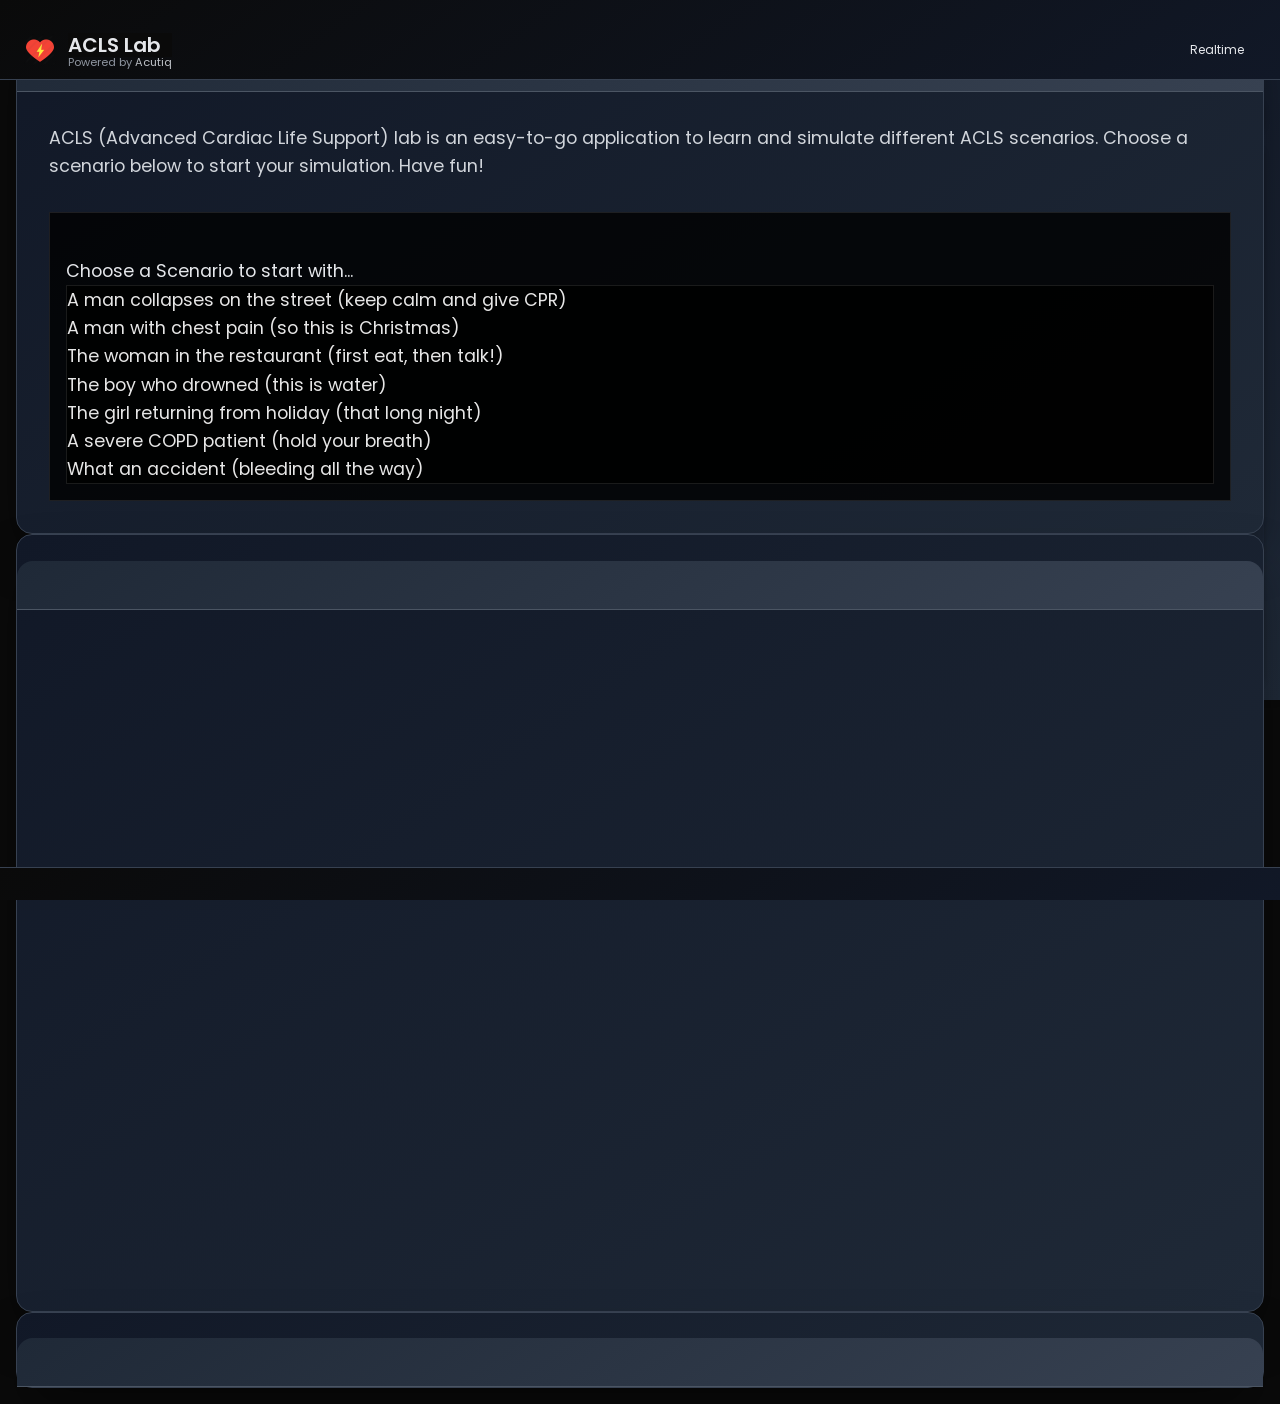
==== index.html @ 011150f6 "Checkpoint before assistant change: Make the sidebar content take up the full height of the screen R" ====
<!doctype html>
<html lang="en">

<head>
	<!-- Required meta tags -->
	<meta charset="utf-8">
	<meta name="viewport" content="width=device-width, initial-scale=1.0, maximum-scale=1.0, user-scalable=no, shrink-to-fit=no">

	<!-- Resource hints for faster loading -->
	<link rel="preconnect" href="https://cdn.jsdelivr.net">
	<link rel="preconnect" href="https://cdnjs.cloudflare.com">
	<link rel="dns-prefetch" href="https://fonts.googleapis.com">
	<link rel="dns-prefetch" href="https://fonts.gstatic.com">

	<!-- SEO Meta Tags -->
	<meta name="description" content="Interactive ACLS (Advanced Cardiac Life Support) simulator for medical training. Practice emergency scenarios, learn CPR techniques, and master life-saving procedures with realistic simulations.">
	<meta name="keywords" content="ACLS, Advanced Cardiac Life Support, medical simulation, CPR training, emergency medicine, medical education, cardiac arrest, resuscitation">
	<meta name="author" content="Acutiq">
	<meta name="robots" content="index, follow">

	<!-- Open Graph Meta Tags -->
	<meta property="og:title" content="ACLS Simulator - Interactive Medical Training Tool">
	<meta property="og:description" content="Master ACLS procedures with our interactive simulator. Practice emergency scenarios and life-saving techniques in a realistic training environment.">
	<meta property="og:type" content="website">
	<meta property="og:image" content="img/defi.png">

	<!-- Twitter Card Meta Tags -->
	<meta name="twitter:card" content="summary">
	<meta name="twitter:title" content="ACLS Simulator - Interactive Medical Training Tool">
	<meta name="twitter:description" content="Master ACLS procedures with our interactive simulator. Practice emergency scenarios and life-saving techniques.">

	<link rel="stylesheet" type="text/css" href="https://cdn.jsdelivr.net/npm/semantic-ui@2.5.0/dist/semantic.min.css">
	<link rel='stylesheet'
		href='https://cdnjs.cloudflare.com/ajax/libs/jqueryui/1.13.2/themes/base/jquery-ui.min.css'>
	<link rel='preconnect' href='https://fonts.googleapis.com'>
	<link rel='preconnect' href='https://fonts.gstatic.com' crossorigin>
	<link rel='stylesheet' href='https://fonts.googleapis.com/css2?family=Poppins:ital,wght@0,100;0,200;0,300;0,400;0,500;0,600;0,700;0,800;0,900;1,100;1,200;1,300;1,400;1,500;1,600;1,700;1,800;1,900&display=swap'>
	<link rel='stylesheet' href='css/main.css'>
	<link rel='stylesheet' href='css/mobile.css'>

	<title>ACLS Simulator - Interactive Medical Training Tool | Advanced Cardiac Life Support</title>
</head>

<body class="ui inverted dark">
	<!-- Sticky Header -->
	<header id="app-header">
		<div class="ui inverted container-fluid">
			<!-- Two Column Header Layout -->
			<div style="display: flex; align-items: center; justify-content: space-between; height: 100%; margin: 0; padding: 0;">
				<!-- Left: Logo and Title -->
				<div style="display: flex; align-items: center; flex-shrink: 0;">
					<img src="img/defi.png" width="32px" style="margin-right: 0.75rem;" />
					<div>
						<h2 class="ui inverted header" style="margin: 0; font-size: 1.25rem; line-height: 1.2;">ACLS Lab</h2>
						<p style="margin: 0; color: #9ca3af; font-size: 0.7rem; opacity: 0.9; line-height: 1;">
							Powered by <a href="https://acutiq.com" target="_blank" style="color: #d1d5db; text-decoration: none; opacity: 1;">Acutiq</a>
						</p>
					</div>
				</div>

				<!-- Right: Toggle Button -->
				<div style="flex-shrink: 0;">
					<div class="ui toggle button active" id="realtime-toggle">
						<i class="clock icon"></i>
						<span class="toggle-text">Realtime</span>
					</div>
				</div>
			</div>
		</div>
	</header>

	<!-- Main Content Area -->
	<main id="main-content">
		<div class="ui inverted container-fluid" style="height: 100%; display: flex; flex-direction: column;">

			<!-- Main Container with Sidebar Layout -->
			<div class="main-container" style="flex: 1;">

				<!-- Content Area -->
				<div class="content-area">
					<!-- Desktop Layout -->
					<div class="desktop-layout">
						<div class="ui inverted stackable grid" style="flex: 1; margin: 0;">
							<!-- Chat Panel takes full width now -->
							<div class="sixteen wide column" style="display: flex; flex-direction: column;">
								<div id="shell-panel" style="flex: 1; overflow-y: auto;">
								</div>
							</div>
						</div>
					</div>

					<!-- Mobile Layout -->
					<div class="mobile-layout" style="display: none;">
						<div style="flex: 1; display: flex; flex-direction: column;">
							<!-- Chat Panel -->
							<div id="shell-panel-mobile" style="flex: 1; overflow-y: auto; min-height: 200px; margin-bottom: 1rem;">
							</div>
						</div>
					</div>
				</div>

				<!-- Sidebar Trigger Button -->
				<button class="sidebar-trigger">Monitor & Logs</button>

				<!-- Sidebar Overlay -->
				<div class="sidebar-overlay"></div>

				<!-- Sidebar for Monitor and Log -->
				<aside class="sidebar">
					<div class="sidebar-content">
						<!-- Monitor Container -->
						<div class="sidebar-monitor">
							<div id="monitor-container" class="ui inverted segment" style="margin: 0; padding: 1rem; display: none;">
								<div id="monitor">
									<div class="ui inverted grid">
										<div class="eight wide column">
											<div class="timers-section">
												<p id="caseTimer" class="caseTimer" style="display:none;">Scenario time: <span id="caseMinutes">00</span>:<span id="caseSeconds">00</span></p>
												<p id="cprTimer" class="cprTimer" style="display:none;">CPR time: <span id="cprMinutes">00</span>:<span id="cprSeconds">00</span></p>
											</div>
										</div>
										<div class="eight wide column">
											<div id="tools" class="tools-section" style="text-align: right;">
												<img id="cprImg" alt="running cpr" src="img/cpr.png" style="display:none;"/>
												<span id="cprNummer" class="cprNummer" style="display:none;">x<span id="cprNummerValue">0</span></span>
												<img id="defiLogo" alt="Numbers of performed defibrillations" src="img/defi2.png" style="display:none;" />
												<span id="defiNummer" class="defiNummer" style="display:none;">x<span id="defiNummerValue">0</span></span>
											</div>
										</div>
									</div>

									<div id="vitalParam" style="padding: 0.5rem; margin-top: 0.5rem; display:none; font-size: 1.2rem;">
										<div class="ui two column grid">
											<div class="column">
												<div id="hf" style="color: #00ff00; margin-bottom: 0.5rem;">
													HF <span id="hfvalue"></span> bpm
												</div>
												<div id="bp" style="color: #dc3545; margin-bottom: 0.5rem;">
													BP <span id="bpvalue"></span> mmHg
												</div>
											</div>
											<div class="column">
												<div id="sat" style="color: #17a2b8; margin-bottom: 0.5rem;">Sat <span id="satvalue"></span>%</div>
												<div id="co2" style="display:none; color: #ffc107; margin-bottom: 0.5rem;">
													CO2 <span style="font-size: 0.8rem;">exp</span> <span id="co2value"></span>
												</div>
												<div id="temp" style="color:#fd7e14; display:none; font-size: 1rem;">
													Temp <span id="tempvalue"></span> °C
												</div>
											</div>
										</div>
										<div style="margin-top: 0.5rem;">
											<img id="ecgImg" alt="ECG monitor" src="img/" style="border: 1px solid #3a3a39; display:none; max-width: 100%; height: auto;" />
										</div>
									</div>

									<div id="labor" style="padding: 0.5rem; margin-top: 0.5rem; display:none;">
										<h4 class="ui inverted header">Labor data</h4>
										<div style="overflow-x: auto;">
											<table id="laborTable" class="ui inverted table">
												<thead>
													<tr>
														<th>Parameter</th>
														<th>Value</th>
													</tr>
												</thead>
												<tbody></tbody>
											</table>
										</div>
									</div>
								</div>
							</div>
						</div>

						<!-- Log Box -->
						<div class="sidebar-log">
							<h6>Activity Log</h6>
							<div id="logBox" style="margin: 0; border-radius: 8px; display: none;">
								<div id="log" style="padding: 0.75rem; font-size: 0.8rem; line-height: 1.4; max-height: calc(100vh - 400px); overflow-y: auto; word-wrap: break-word; white-space: pre-wrap;"></div>
							</div>
						</div>
					</div>
				</aside>

			</div>
		</div>
	</main>

	<!-- Sticky Footer with Actions -->
	<footer id="app-footer">
		<div class="ui inverted container-fluid">
			<!-- Action and Drug Dropdowns -->
			<div id="menu" style="display:none; margin-bottom: 1rem;">
				<div class="ui stackable two column grid">
					<div class="column">
						<div class="ui fluid inverted selection dropdown" id="action-dropdown">
							<input type="hidden" name="action" id="action">
							<i class="stethoscope icon"></i>
							<div class="default text">Select an action...</div>
							<div class="menu">
								<!-- Options will be populated by JavaScript -->
							</div>
						</div>
					</div>
					<div class="column">
						<div class="ui fluid inverted selection dropdown" id="drug-dropdown">
							<input type="hidden" name="drug" id="drug">
							<i class="pills icon"></i>
							<div class="default text">Select a drug...</div>
							<div class="menu">
								<!-- Options will be populated by JavaScript -->
							</div>
						</div>
					</div>
				</div>
			</div>
		</div>
	</footer>

	<!-- Modals -->
	<div class="ui modal" id="scenarioSelectionModal">
		<div class="header">
			<i class="heartbeat icon"></i>
			Select the Scenario
		</div>
		<div class="content">
			<p>ACLS (Advanced Cardiac Life Support) lab is an easy-to-go application to learn and simulate different ACLS scenarios. Choose a scenario below to start your simulation. Have fun!</p>
			<div class="ui fluid inverted selection dropdown" id="case-dropdown">
				<input type="hidden" name="case" id="case">
				<i class="dropdown icon"></i>
				<div class="default text">Choose a Scenario to start with...</div>
				<div class="menu">
					<!-- Options will be populated by JavaScript -->
				</div>
			</div>
		</div>
	</div>

	<div class="ui modal" id="dynamicVideoModal">
		<i class="close icon" id="modal-video-close"></i>
		<div class="header">
			<span class="modal-title"></span>
		</div>
		<div class="content" style="padding: 0; margin: 0;">
			<div style="position: relative; width: 100%; height: 0; padding-bottom: 56.25%;" id="player">
			</div>
		</div>
	</div>

	<div class="ui modal" id="dynamicImgModal">
		<i class="close icon" id="modal-img-close"></i>
		<div class="header">
			<span class="modal-title"></span>
		</div>
		<div class="content" style="padding: 0; margin: 0;">
			<img id="img-modal" style="width: 100%; height: auto; display: block; margin: 0 auto;" src=""/>
		</div>
	</div>

	<script src='https://cdnjs.cloudflare.com/ajax/libs/jquery/3.6.0/jquery.min.js'></script>
	<script src="https://cdn.jsdelivr.net/npm/semantic-ui@2.5.0/dist/semantic.min.js"></script>
	<script src='https://cdnjs.cloudflare.com/ajax/libs/jqueryui/1.13.2/jquery-ui.min.js'></script>
	<script src="js/jquery.pulse.min.js"></script>
	<script src="js/main.js"></script>

</body>

</html>
---- css/main.css ----
/*! HTML5 Boilerplate v5.2.0 | MIT License | https://html5boilerplate.com/ */

/*
 * What follows is the result of much research on cross-browser styling.
 * Credit left inline and big thanks to Nicolas Gallagher, Jonathan Neal,
 * Kroc Camen, and the H5BP dev community and team.
 */

/* ==========================================================================
   Base styles: opinionated defaults
   ========================================================================== */

html {
    color: #222;
    font-size: 1em;
    line-height: 1.4;
}

/*
 * Remove text-shadow in selection highlight:
 * https://twitter.com/miketaylr/status/12228805301
 *
 * These selection rule sets have to be separate.
 * Customize the background color to match your design.
 */

::-moz-selection {
    background: #3b82f6;
    text-shadow: none;
    color: white;
}

::selection {
    background: #3b82f6;
    text-shadow: none;
    color: white;
}

/*
 * A better looking default horizontal rule
 */

hr {
    display: block;
    height: 1px;
    border: 0;
    border-top: 1px solid #374151;
    margin: 1em 0;
    padding: 0;
}

/*
 * Remove the gap between audio, canvas, iframes,
 * images, videos and the bottom of their containers:
 * https://github.com/h5bp/html5-boilerplate/issues/440
 */

audio,
canvas,
iframe,
img,
svg,
video {
    vertical-align: middle;
}

/*
 * Remove default fieldset styles.
 */

fieldset {
    border: 0;
    margin: 0;
    padding: 0;
}

/*
 * Allow only vertical resizing of textareas.
 */

textarea {
    resize: vertical;
}

/* ==========================================================================
   Browser Upgrade Prompt
   ========================================================================== */

.browserupgrade {
    margin: 0.2em 0;
    background: #ccc;
    color: #000;
    padding: 0.2em 0;
}

/* ==========================================================================
   Modern Dark Theme - Sopwise.ai inspired
   ========================================================================== */

* {
    box-sizing: border-box;
}

html,
body {
    background: #0a0a0a !important;
    background-color: #0a0a0a !important;
    color: #e5e7eb !important;
    border-color: #374151 !important;
}

/* Apply dark theme more selectively to avoid text background issues */
.ui.dropdown,
.ui.dropdown .menu,
.ui.dropdown .menu > .item,
.ui.segment,
.ui.grid,
.ui.column,
.ui.container,
.ui.list {
    background-color: transparent !important;
    color: #e5e7eb !important;
    border-color: #374151 !important;
}

/* Ensure text elements don't have forced backgrounds */
span, 
div:not(.ui),
p,
a,
label,
.text,
.default.text {
    background: transparent !important;
    background-color: transparent !important;
}

html,
body {
    padding: 0;
    margin: 0;
    font-family: 'Poppins', -apple-system, BlinkMacSystemFont, 'Segoe UI', Roboto, sans-serif !important;
    line-height: 1.6;
    font-weight: 400;
}

body {
    padding: 1rem !important;
}

/* Semantic UI Dark Theme Override */
body.ui.inverted,
body.ui.inverted.dark,
.ui.inverted {
    background: #0a0a0a !important;
    background-color: #0a0a0a !important;
    color: #e5e7eb !important;
}

/* Dark theme containers */
.ui.inverted.container-fluid,
.ui.inverted.container,
.ui.inverted.grid,
.ui.inverted.column {
    background: transparent !important;
    color: #e5e7eb !important;
}

/* Typography */
h1, h2, h3, h4, h5, h6 {
    color: #f9fafb !important;
    margin: 0 0 1rem 0;
    font-weight: 600;
    font-family: 'Poppins', sans-serif !important;
    line-height: 1.3;
}

h1 { font-size: 2.25rem; }
h2 { font-size: 1.875rem; }
h3 { font-size: 1.5rem; }
h4 { font-size: 1.25rem; }
h5 { font-size: 1.125rem; }
h6 { font-size: 1rem; }

p, ul, ol, table, pre, dl {
    margin: 0 0 1rem 0;
    color: #d1d5db;
}

a {
    color: #60a5fa;
    text-decoration: none;
    transition: color 0.2s ease;
}

a:hover {
    color: #93c5fd;
}

/* Enhanced Modern Card Components with Glassmorphism */
.modern-card {
    background: linear-gradient(145deg, rgba(17, 24, 39, 0.9) 0%, rgba(31, 41, 55, 0.9) 100%);
    border: 1px solid rgba(55, 65, 81, 0.3);
    border-radius: 16px;
    box-shadow: 
        0 8px 32px rgba(0, 0, 0, 0.3),
        0 2px 8px rgba(0, 0, 0, 0.2),
        inset 0 1px 0 rgba(255, 255, 255, 0.1);
    backdrop-filter: blur(20px);
    position: relative;
    overflow: hidden;
    transition: all 0.3s cubic-bezier(0.4, 0, 0.2, 1);
}

.modern-card::before {
    content: '';
    position: absolute;
    top: 0;
    left: 0;
    right: 0;
    height: 1px;
    background: linear-gradient(90deg, transparent, rgba(59, 130, 246, 0.5), transparent);
}

.modern-card:hover {
    transform: translateY(-4px);
    box-shadow: 
        0 16px 48px rgba(0, 0, 0, 0.4),
        0 8px 16px rgba(0, 0, 0, 0.2),
        inset 0 1px 0 rgba(255, 255, 255, 0.15);
}

/* Floating Action Elements */
.floating-element {
    background: rgba(15, 23, 42, 0.8);
    backdrop-filter: blur(10px);
    border: 1px solid rgba(55, 65, 81, 0.3);
    border-radius: 12px;
    padding: 1rem;
    transition: all 0.3s ease;
}

.floating-element:hover {
    background: rgba(15, 23, 42, 0.95);
    border-color: rgba(59, 130, 246, 0.5);
    transform: translateY(-2px);
}

/* Header styling */
.ui.horizontal.list {
    border: none;
    padding: 0 !important;
    margin: 0 !important;
    box-shadow: none;
    display: flex !important;
    align-items: center !important;
    justify-content: flex-start !important;
}

.ui.horizontal.list .item {
    display: flex !important;
    align-items: center !important;
    margin: 0 !important;
    padding: 0 !important;
}

.ui.horizontal.list .item img {
    vertical-align: middle !important;
    margin-right: 1rem !important;
    margin-bottom: 0 !important;
}

.ui.horizontal.list .item h2 {
    margin: 0 !important;
    line-height: 1 !important;
    vertical-align: middle !important;
}

/* Standard Semantic UI Dropdown Styling for Dark Theme */
.ui.inverted.dropdown {
    background: rgba(0, 0, 0, 0.8) !important;
    border: 1px solid rgba(255, 255, 255, 0.1) !important;
}

.ui.inverted.dropdown .menu {
    background: rgba(0, 0, 0, 0.9) !important;
    border: 1px solid rgba(255, 255, 255, 0.1) !important;
}

.ui.inverted.dropdown .menu .item {
    color: rgba(255, 255, 255, 0.9) !important;
}

.ui.inverted.dropdown .menu .item:hover {
    background: rgba(255, 255, 255, 0.08) !important;
}

.ui.inverted.dropdown .menu .item.selected {
    background: rgba(255, 255, 255, 0.15) !important;
}

/* Ensure scenario dropdown in modal can scroll properly */
#scenarioSelectionModal #case-dropdown .menu {
    max-height: 250px !important;
    overflow-y: auto !important;
    overflow-x: hidden !important;
    z-index: 10001 !important;
    -webkit-overflow-scrolling: touch !important;
}

/* Ensure the dropdown container doesn't limit height */
#scenarioSelectionModal #case-dropdown {
    position: relative !important;
    z-index: 10000 !important;
}

/* Make sure modal content doesn't clip the dropdown */
#scenarioSelectionModal .content {
    overflow: visible !important;
    position: relative !important;
    z-index: 1 !important;
}

/* Ensure modal itself doesn't clip dropdown */
#scenarioSelectionModal.ui.modal {
    overflow: visible !important;
}

/* Mobile-specific fixes for modal dropdown scrolling */
@media (max-width: 768px) {
    #scenarioSelectionModal .ui.modal {
        position: fixed !important;
        top: 10% !important;
        left: 2.5% !important;
        width: 95% !important;
        margin: 0 !important;
        max-height: 80vh !important;
        overflow: hidden !important;
        display: flex !important;
        flex-direction: column !important;
    }

    #scenarioSelectionModal .header {
        flex-shrink: 0 !important;
        padding: 1rem !important;
    }

    #scenarioSelectionModal .content {
        flex: 1 !important;
        overflow: visible !important;
        padding: 1rem !important;
        display: flex !important;
        flex-direction: column !important;
        max-height: calc(80vh - 80px) !important;
    }

    #scenarioSelectionModal .content p {
        flex-shrink: 0 !important;
        margin-bottom: 1rem !important;
        font-size: 0.9rem !important;
    }

    #scenarioSelectionModal #case-dropdown {
        flex: 1 !important;
        position: relative !important;
        max-height: calc(60vh - 60px) !important;
    }

    /* Force dropdown to display upward when near bottom */
    #scenarioSelectionModal #case-dropdown .menu {
        max-height: calc(60vh - 100px) !important;
        overflow-y: auto !important;
        overflow-x: hidden !important;
        -webkit-overflow-scrolling: touch !important;
        position: absolute !important;
        width: 100% !important;
        bottom: 100% !important;
        top: auto !important;
        left: 0 !important;
        z-index: 10001 !important;
        background: rgba(0, 0, 0, 0.95) !important;
        border: 1px solid rgba(255, 255, 255, 0.1) !important;
        border-radius: 6px 6px 0 0 !important;
        box-shadow: 0 -4px 8px rgba(0, 0, 0, 0.3) !important;
        margin-bottom: 2px !important;
        touch-action: pan-y !important;
        overscroll-behavior: contain !important;
    }

    /* Ensure dropdown stays open and scrollable */
    #scenarioSelectionModal #case-dropdown.ui.dropdown.active .menu,
    #scenarioSelectionModal #case-dropdown.ui.dropdown.visible .menu {
        display: block !important;
        visibility: visible !important;
        opacity: 1 !important;
        transform: none !important;
    }

    /* Improve dropdown item styling on mobile */
    #scenarioSelectionModal #case-dropdown .menu .item {
        padding: 0.75rem 1rem !important;
        white-space: normal !important;
        word-wrap: break-word !important;
        min-height: 44px !important;
        display: flex !important;
        align-items: center !important;
        touch-action: manipulation !important;
        border-bottom: 1px solid rgba(255, 255, 255, 0.05) !important;
    }

    #scenarioSelectionModal #case-dropdown .menu .item:last-child {
        border-bottom: none !important;
    }

    /* Prevent modal dimmer from interfering */
    #scenarioSelectionModal .ui.dimmer {
        pointer-events: none !important;
    }

    #scenarioSelectionModal.ui.modal {
        pointer-events: auto !important;
    }
}

/* Custom scrollbar for scenario dropdown */
#scenarioSelectionModal #case-dropdown .menu::-webkit-scrollbar {
    width: 6px;
}

#scenarioSelectionModal #case-dropdown .menu::-webkit-scrollbar-track {
    background: rgba(55, 65, 81, 0.2);
    border-radius: 3px;
}

#scenarioSelectionModal #case-dropdown .menu::-webkit-scrollbar-thumb {
    background: rgba(107, 114, 128, 0.5);
    border-radius: 3px;
}

#scenarioSelectionModal #case-dropdown .menu::-webkit-scrollbar-thumb:hover {
    background: rgba(107, 114, 128, 0.7);
}

/* Enhanced Semantic UI Toggle styling */
.ui.toggle.checkbox {
    line-height: 1.5rem;
}

/* Use Semantic UI default toggle styling with minimal customization */
.ui.toggle.checkbox label {
    color: #e5e7eb !important;
    font-weight: 500;
    margin-left: 0.5rem !important;
    font-size: 0.875rem;
}

/* Reduce toggle button size */
#realtime-toggle {
    font-size: 0.75rem !important;
    padding: 0.5rem 0.75rem !important;
    min-height: auto !important;
}

#realtime-toggle i {
    font-size: 0.75rem !important;
    margin-right: 0.25rem !important;
}

/* Modern Button Styles */
.modern-button {
    background: linear-gradient(135deg, #3b82f6 0%, #1d4ed8 100%);
    border: none;
    border-radius: 12px;
    color: white;
    padding: 0.75rem 1.5rem;
    font-weight: 600;
    font-family: 'Poppins', sans-serif;
    cursor: pointer;
    transition: all 0.3s cubic-bezier(0.4, 0, 0.2, 1);
    box-shadow: 0 4px 6px -1px rgba(59, 130, 246, 0.3);
    position: relative;
    overflow: hidden;
}

.modern-button::before {
    content: '';
    position: absolute;
    top: 0;
    left: -100%;
    width: 100%;
    height: 100%;
    background: linear-gradient(90deg, transparent, rgba(255, 255, 255, 0.2), transparent);
    transition: left 0.6s ease;
}

.modern-button:hover {
    transform: translateY(-2px);
    box-shadow: 0 8px 25px -5px rgba(59, 130, 246, 0.4);
}

.modern-button:hover::before {
    left: 100%;
}

.modern-button:active {
    transform: translateY(0);
}

/* Status Indicators */
.status-indicator {
    display: inline-flex;
    align-items: center;
    gap: 0.5rem;
    padding: 0.5rem 0.75rem;
    border-radius: 8px;
    font-size: 0.875rem;
    font-weight: 500;
}

.status-success {
    background: rgba(34, 197, 94, 0.1);
    color: #22c55e;
    border: 1px solid rgba(34, 197, 94, 0.2);
}

.status-error {
    background: rgba(239, 68, 68, 0.1);
    color: #ef4444;
    border: 1px solid rgba(239, 68, 68, 0.2);
}

.status-warning {
    background: rgba(245, 158, 11, 0.1);
    color: #f59e0b;
    border: 1px solid rgba(245, 158, 11, 0.2);
}

.status-info {
    background: rgba(59, 130, 246, 0.1);
    color: #3b82f6;
    border: 1px solid rgba(59, 130, 246, 0.2);
}

/* Input Labels */
.ui.label {
    background: linear-gradient(145deg, #374151 0%, #4b5563 100%) !important;
    color: #e5e7eb !important;
    border: 1px solid #6b7280 !important;
    border-radius: 6px !important;
    font-weight: 500;
}

/* Shell Panel */
#shell-panel {
    flex: 1;
    background: transparent !important;
    color: #e2e8f0 !important;
    padding: 0 !important;
    margin: 0 !important;
    font-family: 'Poppins', sans-serif !important;
    font-size: 1.1rem !important;
    line-height: 1.6 !important;
    overflow-y: auto !important;
    overflow-x: hidden !important;
    border: none !important;
    border-radius: 0 !important;
    box-shadow: none !important;
    min-height: 0;
}

#shell-panel * {
    background: transparent !important;
    background-color: transparent !important;
}

/* Monitor Container */
#monitor-container {
    background: linear-gradient(145deg, #111827 0%, #1f2937 100%) !important;
    border: none !important;
    border-radius: 16px !important;
    box-shadow: 0 8px 25px -5px rgba(0, 0, 0, 0.2) !important;
    padding: 1.5rem !important;
    margin: 1rem 0 !important;
}

#monitor-container.ui.segment {
    background: linear-gradient(145deg, #111827 0%, #1f2937 100%) !important;
    border: none !important;
}

/* Vital Parameters */
#vitalParam {
    background: transparent;
    border: none;
    border-radius: 0;
    padding: 1rem;
    margin-top: 1rem;
}

#vitalParam > div > div {
    padding: 0.5rem;
    background: transparent;
    border-radius: 0;
    margin-bottom: 0.5rem;
    border-left: none;
    font-weight: 600;
    font-size: 1.1rem;
}

#hf { color: #10b981 !important; }
#hf #hfvalue { color: #10b981 !important; }
#bp { color: #ef4444 !important; }
#bp #bpvalue { color: #ef4444 !important; }
#sat { color: #06b6d4 !important; }
#sat #satvalue { color: #06b6d4 !important; }
#co2 { color: #f59e0b !important; }
#co2 #co2value { color: #f59e0b !important; }
#temp { color: #f97316 !important; }
#temp #tempvalue { color: #f97316 !important; }

/* Enhanced Log Box with Better Visual Hierarchy */
#logBox {
    background: linear-gradient(145deg, #111827 0%, #1f2937 100%);
    border: none;
    border-radius: 16px;
    padding: 1.5rem;
    margin-top: 1rem;
    box-shadow: 0 8px 25px -5px rgba(0, 0, 0, 0.2);
    position: relative;
    backdrop-filter: blur(10px);
    display: none;
}

/* Progress Indicator */
.progress-bar {
    width: 100%;
    height: 4px;
    background: rgba(55, 65, 81, 0.5);
    border-radius: 2px;
    overflow: hidden;
    margin: 1rem 0;
}

.progress-fill {
    height: 100%;
    background: linear-gradient(90deg, #3b82f6, #1d4ed8);
    border-radius: 2px;
    transition: width 0.3s ease;
    position: relative;
}

.progress-fill::after {
    content: '';
    position: absolute;
    top: 0;
    left: 0;
    right: 0;
    bottom: 0;
    background: linear-gradient(90deg, transparent, rgba(255, 255, 255, 0.3), transparent);
    animation: shimmer 2s infinite;
}

@keyframes shimmer {
    0% { transform: translateX(-100%); }
    100% { transform: translateX(100%); }
}

/* Enhanced Log Entries */
.log-entry {
    padding: 0.75rem;
    margin: 0.5rem 0;
    border-radius: 8px;
    border-left: 3px solid #3b82f6;
    background: rgba(15, 23, 42, 0.5);
    backdrop-filter: blur(5px);
    transition: all 0.3s ease;
}

.log-entry:hover {
    background: rgba(15, 23, 42, 0.8);
    transform: translateX(5px);
}

.log-entry.success {
    border-left-color: #22c55e;
}

.log-entry.error {
    border-left-color: #ef4444;
}

.log-entry.warning {
    border-left-color: #f59e0b;
}

/* Enhanced Icons */
.icon {
    width: 20px;
    height: 20px;
    display: inline-block;
    vertical-align: middle;
    margin-right: 0.5rem;
}

#logBox::before {
    content: "";
    position: absolute;
    top: 0;
    left: 0;
    right: 0;
    height: 1px;
    background: linear-gradient(90deg, transparent, rgba(34, 197, 94, 0.5), transparent);
}

#logBox h5 {
    color: #f9fafb !important;
    font-weight: 600;
    margin-bottom: 1rem;
    font-size: 1.125rem;
}

#log {
    text-align: left !important;
    direction: ltr !important;
    font-family: 'Poppins', sans-serif;
    font-size: 13px;
    line-height: 1.6;
    color: #d1d5db;
}

/* Tables - Modern Data Display */
.ui.inverted.table {
    background: linear-gradient(145deg, #111827 0%, #1f2937 100%) !important;
    color: #e5e7eb !important;
    border: 1px solid #374151 !important;
    border-radius: 8px !important;
    overflow: hidden;
    box-shadow: 0 4px 6px -1px rgba(0, 0, 0, 0.2);
}

.ui.inverted.table thead th {
    background: linear-gradient(145deg, #374151 0%, #4b5563 100%) !important;
    color: #f9fafb !important;
    border: none !important;
    padding: 1rem !important;
    font-weight: 600;
    font-size: 0.875rem;
    text-transform: uppercase;
    letter-spacing: 0.05em;
}

.ui.inverted.table td {
    background: transparent !important;
    color: #d1d5db !important;
    border: none !important;
    border-bottom: 1px solid #374151 !important;
    padding: 0.75rem 1rem !important;
    font-family: 'Poppins', sans-serif;
}

.ui.inverted.table tbody tr:hover td {
    background: rgba(59, 130, 246, 0.05) !important;
}

/* Modals - Modern Dialog Interface */
.ui.modal {
    background: linear-gradient(145deg, #111827 0%, #1f2937 100%) !important;
    color: #e5e7eb !important;
    border: 1px solid #374151 !important;
    border-radius: 16px !important;
    box-shadow: 0 25px 50px -12px rgba(0, 0, 0, 0.5) !important;
    backdrop-filter: blur(20px);
}

.ui.modal > .header {
    background: linear-gradient(145deg, #1f2937 0%, #374151 100%) !important;
    color: #f9fafb !important;
    border-bottom: 1px solid #4b5563 !important;
    border-radius: 16px 16px 0 0 !important;
    padding: 1.5rem !important;
    font-weight: 600;
}

.ui.modal > .close.icon {
    color: #9ca3af !important;
    font-size: 1.5rem !important;
    transition: color 0.2s ease;
}

.ui.modal > .close.icon:hover {
    color: #f9fafb !important;
}

/* Segments */
.ui.inverted.segment,
.ui.segment {
    background: linear-gradient(145deg, #111827 0%, #1f2937 100%) !important;
    color: #e5e7eb !important;
    border: 1px solid #374151 !important;
    border-radius: 12px !important;
    box-shadow: 0 4px 6px -1px rgba(0, 0, 0, 0.2) !important;
}

/* Timers and Tools */
.timers-section {
    display: flex;
    flex-direction: column;
    gap: 0.5rem;
}

.tools-section {
    display: flex;
    align-items: center;
    justify-content: flex-end;
    gap: 1rem;
    padding: 0.5rem;
}

.caseTimer, .cprTimer {
    background: rgba(59, 130, 246, 0.1);
    color: #93c5fd;
    padding: 0.5rem 1rem;
    border-radius: 6px;
    font-family: 'Poppins', sans-serif;
    font-weight: 600;
    font-size: 0.875rem;
    border: 1px solid rgba(59, 130, 246, 0.2);
}

.cprTimer {
    background: rgba(34, 197, 94, 0.1);
    color: #6ee7b7;
    border-color: rgba(34, 197, 94, 0.2);
}

.cprNummer, .defiNummer {
    background: rgba(0, 0, 0, 0.5);
    padding: 0.25rem 0.5rem;
    border-radius: 4px;
    font-family: 'Poppins', sans-serif;
    font-weight: 700;
    font-size: 0.75rem;
    backdrop-filter: blur(5px);
}

.cprNummer {
    color: #22d3ee;
}

.defiNummer {
    color: #fbbf24;
}

/* Code styling */
code {
    background: rgba(15, 23, 42, 0.8);
    color: #94a3b8;
    border: 1px solid #334155;
    border-radius: 6px;
    padding: 0.25rem 0.5rem;
    font-family: 'Poppins', sans-serif;
    font-size: 0.875rem;
}

/* Utility classes */
.hidden {
    display: none !important;
}

.visuallyhidden {
    border: 0;
    clip: rect(0 0 0 0);
    height: 1px;
    margin: -1px;
    overflow: hidden;
    padding: 0;
    position: absolute;
    width: 1px;
}

.visuallyhidden.focusable:active,
.visuallyhidden.focusable:focus {
    clip: auto;
    height: auto;
    margin: 0;
    overflow: visible;
    position: static;
    width: auto;
}

.invisible {
    visibility: hidden;
}

.clearfix:before,
.clearfix:after {
    content: " ";
    display: table;
}

.clearfix:after {
    clear: both;
}

/* Enhanced Mobile Experience */
.mobile-enhanced .ui.dropdown {
    min-height: 48px; /* Better touch targets */
}

.mobile-enhanced .modern-button,
.mobile-enhanced .ui.button {
    min-height: 44px;
    padding: 0.75rem 1rem;
}

/* Touch-friendly interactions */
@media (hover: none) and (pointer: coarse) {
    .ui.dropdown:hover {
        transform: none;
    }

    .modern-card:hover {
        transform: none;
    }

    .ui.dropdown:active {
        transform: scale(0.98);
    }
}

/* Fix any potential overflow issues that might clip dropdowns */
.ui.grid > .column {
    overflow: visible !important;
    position: relative !important;
    z-index: auto !important;
}

.ui.inverted.container-fluid,
.ui.inverted.container,
.ui.inverted.grid {
    overflow: visible !important;
    position: relative !important;
    z-index: auto !important;
}

/* Ensure proper stacking context for dropdown containers */
#menu {
    position: relative !important;
    z-index: 1000 !important;
    isolation: isolate !important;
}

#menu .ui.grid > .column {
    position: relative !important;
    z-index: inherit !important;
}

/* Sticky Header and Footer Layout */
#app-header {
    position: fixed;
    top: 0;
    left: 0;
    right: 0;
    z-index: 1000;
    background: linear-gradient(145deg, #0a0a0a 0%, #111827 100%);
    border-bottom: 1px solid #374151;
    padding: 2rem 1.5rem 0.5rem 1.5rem;
    backdrop-filter: blur(10px);
    height: 80px;
}

#app-footer {
    position: fixed;
    bottom: 0;
    left: 0;
    right: 0;
    z-index: 1000;
    background: linear-gradient(145deg, #0a0a0a 0%, #111827 100%);
border-top: 1px solid #374151;
    padding: 1rem;
    backdrop-filter: blur(10px);
}

#main-content {
    position: fixed;
    top: 80px;
    bottom: 200px;
    left: 0;
    right: 0;
    overflow-y: auto;
    overflow-x: hidden;
    padding: 0.5rem;
}

/* Monitor adjustments */
body.monitor-visible #main-content {
    top: 120px !important;
}

/* Sidebar Layout */
.main-container {
    display: flex;
    height: 100%;
    position: relative;
}

.content-area {
    flex: 1;
    display: flex;
    flex-direction: column;
    overflow: hidden;
    margin-right: 350px; /* Space for sidebar */
    transition: margin-right 0.3s ease;
}

.sidebar {
    position: fixed;
    top: 80px;
    right: 0;
    bottom: 200px;
    width: 350px;
    background: linear-gradient(145deg, #111827 0%, #1f2937 100%);
    display: flex !important;
    flex-direction: column;
    z-index: 9999 !important;
    transition: transform 0.3s ease;
    visibility: visible !important;
    opacity: 1 !important;
    backdrop-filter: blur(10px);
    box-shadow: -2px 0 8px rgba(0, 0, 0, 0.2);
    overflow: hidden;
}

.sidebar-header {
    display: none !important;
}

.sidebar-title {
    color: #f9fafb !important;
    margin: 0 !important;
    font-size: 1rem !important;
    font-weight: 600 !important;
    display: block !important;
    visibility: visible !important;
    opacity: 1 !important;
    z-index: 1002 !important;
    flex: 1 !important;
}

.sidebar-collapse-btn {
    background: rgba(239, 68, 68, 0.15) !important;
    border: 1px solid rgba(239, 68, 68, 0.4) !important;
    color: #ef4444 !important;
    cursor: pointer !important;
    padding: 0.5rem !important;
    border-radius: 6px !important;
    transition: all 0.2s ease !important;
    display: flex !important;
    align-items: center !important;
    justify-content: center !important;
    width: 32px !important;
    height: 32px !important;
    flex-shrink: 0 !important;
    visibility: visible !important;
    opacity: 1 !important;
    z-index: 1002 !important;
}

/* Ensure all sidebar header elements are always visible */
.sidebar .sidebar-header {
    visibility: visible !important;
    opacity: 1 !important;
    display: flex !important;
    position: sticky !important;
    top: 0 !important;
    z-index: 1003 !important;
}

.sidebar .sidebar-header *,
.sidebar .sidebar-title,
.sidebar .sidebar-collapse-btn {
    visibility: visible !important;
    opacity: 1 !important;
    display: flex !important;
}

.sidebar .sidebar-title {
    display: block !important;
    flex: 1 !important;
}

.sidebar .sidebar-collapse-btn {
    display: flex !important;
    flex-shrink: 0 !important;
}

.sidebar .sidebar-collapse-btn i {
    display: block !important;
}

.sidebar-collapse-btn:hover {
    background: rgba(239, 68, 68, 0.2);
    border-color: rgba(239, 68, 68, 0.5);
    color: #f87171;
    transform: scale(1.05);
}

.sidebar-collapse-btn i {
    font-size: 1.2rem !important;
}

.sidebar-content {
    flex: 1;
    display: flex;
    flex-direction: column;
    overflow-y: auto;
    overflow-x: hidden;
    padding: 1rem;
    gap: 0;
    height: 100%;
    -webkit-overflow-scrolling: touch;
}

/* Timers Section */
.sidebar-timers {
    flex-shrink: 0;
    background: linear-gradient(145deg, #0f172a 0%, #1e293b 100%);
    border: 1px solid rgba(30, 41, 59, 0.5);
    border-radius: 12px;
    padding: 1rem;
    margin-bottom: 0.75rem;
    box-shadow: 0 4px 6px -1px rgba(0, 0, 0, 0.3), inset 0 1px 0 rgba(255, 255, 255, 0.1);
    backdrop-filter: blur(10px);
}

.sidebar-timers h6 {
    color: #e2e8f0 !important;
    margin: 0 0 0.5rem 0 !important;
    font-size: 0.8rem !important;
    font-weight: 600 !important;
    text-transform: uppercase;
    letter-spacing: 0.05em;
}

.timers-grid {
    display: flex;
    flex-direction: column;
    gap: 0.5rem;
}

.timer-item {
    display: flex;
    align-items: center;
    justify-content: space-between;
    background: transparent;
    border-radius: 0;
    padding: 0.5rem;
    backdrop-filter: none;
}

.timer-label {
    color: #94a3b8;
    font-size: 0.8rem;
    font-weight: 500;
}

.timer-value {
    color: #60a5fa;
    font-family: 'Poppins', sans-serif;
    font-weight: 600;
    font-size: 0.8rem;
}

.cpr-counter {
    display: flex;
    align-items: center;
    gap: 0.25rem;
    background: transparent;
    border-radius: 0;
    padding: 0.25rem 0.5rem;
    border: none;
}

.cpr-counter .label {
    color: #6ee7b7;
    font-size: 0.7rem;
    font-weight: 500;
}

.cpr-counter .value {
    color: #22d3ee;
    font-family: 'Poppins', sans-serif;
    font-weight: 700;
    font-size: 0.7rem;
}

.defi-counter {
    display: flex;
    align-items: center;
    gap: 0.25rem;
    background: transparent;
    border-radius: 0;
    padding: 0.25rem 0.5rem;
    border: none;
}

.defi-counter .label {
    color: #fbbf24;
    font-size: 0.7rem;
    font-weight: 500;
}

.defi-counter .value {
    color: #fbbf24;
    font-family: 'Poppins', sans-serif;
    font-weight: 700;
    font-size: 0.7rem;
}

/* Monitor Section */
.sidebar-monitor {
    flex-shrink: 0;
    background: linear-gradient(145deg, #0f172a 0%, #1e293b 100%);
    border: 1px solid rgba(30, 41, 59, 0.5);
    border-radius: 12px;
    padding: 1rem;
    margin-bottom: 0.75rem;
    box-shadow: 0 4px 6px -1px rgba(0, 0, 0, 0.3), inset 0 1px 0 rgba(255, 255, 255, 0.1);
    backdrop-filter: blur(10px);
}

.sidebar-monitor h6 {
    color: #e2e8f0 !important;
    margin: 0 0 0.5rem 0 !important;
    font-size: 0.8rem !important;
    font-weight: 600 !important;
    text-transform: uppercase;
    letter-spacing: 0.05em;
}

.sidebar-monitor #monitor-container {
    margin: 0 !important;
    border-radius: 0;
    background: transparent !important;
    border: none !important;
    padding: 0.75rem !important;
    backdrop-filter: none;
}

.sidebar-monitor #vitalParam > div > div {
    background: transparent !important;
    border: none !important;
    border-radius: 0 !important;
    border-left: none !important;
    margin-bottom: 0.25rem !important;
    padding: 0.25rem 0.5rem !important;
    font-size: 0.85rem !important;
}

/* Log Section */
.sidebar-log {
    flex: 1;
    background: linear-gradient(145deg, #0f172a 0%, #1e293b 100%);
    border: 1px solid rgba(30, 41, 59, 0.5);
    border-radius: 12px;
    padding: 1rem;
    display: flex;
    flex-direction: column;
    min-height: 120px;
    box-shadow: 0 4px 6px -1px rgba(0, 0, 0, 0.3), inset 0 1px 0 rgba(255, 255, 255, 0.1);
    backdrop-filter: blur(10px);
    overflow: hidden;
}

.sidebar-log h6 {
    color: #e2e8f0 !important;
    margin: 0 0 0.5rem 0 !important;
    font-size: 0.8rem !important;
    font-weight: 600 !important;
    text-transform: uppercase;
    letter-spacing: 0.05em;
    flex-shrink: 0;
}

.sidebar-log #logBox {
    flex: 1;
    margin: 0 !important;
    border-radius: 0;
    background: transparent !important;
    border: none !important;
    display: flex;
    flex-direction: column;
    min-height: 100px;
    backdrop-filter: none;
    overflow: hidden;
}

.sidebar-log #logBox h5 {
    display: none !important;
}

.sidebar-log #logBox #log {
    flex: 1;
    overflow-y: auto !important;
    overflow-x: hidden !important;
    -webkit-overflow-scrolling: touch !important;
    padding: 0.5rem;
    font-size: 0.75rem;
    line-height: 1.3;
    word-wrap: break-word !important;
    white-space: pre-wrap !important;
    font-family: 'Poppins', sans-serif !important;
    scrollbar-width: thin;
    scrollbar-color: rgba(107, 114, 128, 0.5) transparent;
}

/* Improve scrollbar for sidebar elements */
.sidebar-content::-webkit-scrollbar,
.sidebar-log #logBox #log::-webkit-scrollbar {
    width: 4px;
}

.sidebar-content::-webkit-scrollbar-track,
.sidebar-log #logBox #log::-webkit-scrollbar-track {
    background: rgba(55, 65, 81, 0.1);
    border-radius: 2px;
}

.sidebar-content::-webkit-scrollbar-thumb,
.sidebar-log #logBox #log::-webkit-scrollbar-thumb {
    background: rgba(107, 114, 128, 0.4);
    border-radius: 2px;
}

.sidebar-content::-webkit-scrollbar-thumb:hover,
.sidebar-log #logBox #log::-webkit-scrollbar-thumb:hover {
    background: rgba(107, 114, 128, 0.6);
}

/* Mobile sidebar trigger */
.sidebar-trigger {
    position: fixed;
    top: 50%;
    right: 0;
    transform: translateY(-50%);
    background: linear-gradient(145deg, #3b82f6 0%, #1d4ed8 100%);
    color: white;
    border: none;
    border-radius: 8px 0 0 8px;
    padding: 1rem 0.5rem;
    writing-mode: vertical-rl;
    text-orientation: mixed;
    font-weight: 600;
    font-size: 0.9rem;
    cursor: pointer;
    z-index: 10000;
    display: none;
    transition: all 0.3s ease;
    box-shadow: -2px 0 8px rgba(0, 0, 0, 0.2);
    pointer-events: auto;
}

.sidebar-trigger:hover {
    background: linear-gradient(145deg, #2563eb 0%, #1e40af 100%);
    transform: translateY(-50%) translateX(-2px);
}

/* Show trigger on mobile when scenario is active */
@media (max-width: 768px) {
    body.monitor-visible .sidebar-trigger {
        display: block !important;
    }

    /* Force all sidebar elements to be visible on mobile */
    .sidebar {
        display: flex !important;
        flex-direction: column !important;
    }

    .sidebar-header {
        display: none !important;
    }

    .sidebar-title {
        display: block !important;
        visibility: visible !important;
        opacity: 1 !important;
        color: #f9fafb !important;
        font-size: 1.1rem !important;
        font-weight: 600 !important;
        margin: 0 !important;
        flex: 1 !important;
        z-index: 1004 !important;
    }

    .sidebar-collapse-btn {
        display: flex !important;
        visibility: visible !important;
        opacity: 1 !important;
        background: rgba(239, 68, 68, 0.2) !important;
        border: 1px solid rgba(239, 68, 68, 0.4) !important;
        color: #ef4444 !important;
        cursor: pointer !important;
        padding: 0.5rem !important;
        border-radius: 6px !important;
        align-items: center !important;
        justify-content: center !important;
        width: 36px !important;
        height: 36px !important;
        flex-shrink: 0 !important;
        z-index: 1004 !important;
    }

    .sidebar-collapse-btn i {
        display: block !important;
        visibility: visible !important;
        opacity: 1 !important;
        font-size: 1.2rem !important;
        line-height: 1 !important;
    }

    .sidebar-content {
        display: flex !important;
        flex-direction: column !important;
        flex: 1 !important;
        padding: 1rem !important;
        gap: 0 !important;
        overflow: hidden !important;
        visibility: visible !important;
        opacity: 1 !important;
    }

    .sidebar-timers {
        display: block !important;
        visibility: visible !important;
        opacity: 1 !important;
        flex-shrink: 0 !important;
        margin-bottom: 0.75rem !important;
        background: linear-gradient(145deg, #0f172a 0%, #1e293b 100%) !important;
        border: 1px solid rgba(30, 41, 59, 0.5) !important;
        border-radius: 12px !important;
        padding: 1rem !important;
        box-shadow: 0 4px 6px -1px rgba(0, 0, 0, 0.3) !important;
    }

    .sidebar-monitor {
        display: block !important;
        visibility: visible !important;
        opacity: 1 !important;
        flex-shrink: 0 !important;
        margin-bottom: 0.75rem !important;
        background: linear-gradient(145deg, #0f172a 0%, #1e293b 100%) !important;
        border: 1px solid rgba(30, 41, 59, 0.5) !important;
        border-radius: 12px !important;
        padding: 1rem !important;
        box-shadow: 0 4px 6px -1px rgba(0, 0, 0, 0.3) !important;
    }

    .sidebar-log {
        display: flex !important;
        flex-direction: column !important;
        flex: 1 !important;
        overflow: hidden !important;
        visibility: visible !important;
        opacity: 1 !important;
        min-height: 150px !important;
        background: linear-gradient(145deg, #0f172a 0%, #1e293b 100%) !important;
        border: 1px solid rgba(30, 41, 59, 0.5) !important;
        border-radius: 12px !important;
        padding: 1rem !important;
        box-shadow: 0 4px 6px -1px rgba(0, 0, 0, 0.3) !important;
    }

    /* Force all nested elements to be visible */
    .sidebar * {
        visibility: visible !important;
        opacity: 1 !important;
    }

    /* Ensure all sections show when sidebar is active */
    .sidebar.active .sidebar-timers,
    .sidebar.active .sidebar-monitor,
    .sidebar.active .sidebar-log {
        display: block !important;
        visibility: visible !important;
        opacity: 1 !important;
    }

    .sidebar.active .sidebar-log {
        display: flex !important;
    }
}

/* Sidebar header and close button styling */
.sidebar-header {
    display: flex;
    justify-content: space-between;
    align-items: center;
    padding: 1rem;
    border-bottom: 1px solid rgba(55, 65, 81, 0.3);
    background: #1f2937;
}

.sidebar-title {
    color: #e5e7eb;
    margin: 0;
    font-size: 1.1rem;
    font-weight: 600;
}

.sidebar-collapse-btn {
    background: none;
    border: none;
    color: #9ca3af;
    cursor: pointer;
    padding: 0.5rem;
    border-radius: 4px;
    transition: all 0.2s ease;
    display: flex;
    align-items: center;
    justify-content: center;
    min-width: 32px;
    min-height: 32px;
}

.sidebar-collapse-btn:hover {
    background: rgba(55, 65, 81, 0.5);
    color: #f9fafb;
}

.sidebar-collapse-btn i {
    font-size: 1.2rem;
}

/* Sidebar overlay for mobile */
.sidebar-overlay {
    position: fixed;
    top: 0;
    left: 0;
    right: 0;
    bottom: 0;
    background: rgba(0, 0, 0, 0.5);
    z-index: 998;
    display: none;
    opacity: 0;
    transition: opacity 0.3s ease;
}

.sidebar-overlay.active {
    opacity: 1;
}

/* Desktop/Mobile Layout Toggle */
.desktop-layout {
    display: block;
    height: 100%;
}

.mobile-layout {
    display: none;
    height: 100%;
}

/* Enhanced Responsive Design for Sticky Layout */
@media only screen and (max-width: 768px) {
    body {
        padding: 0 !important;
    }

    #app-header {
        padding: 0.5rem 0.5rem !important;
        height: 65px;
    }

    #app-footer {
        padding: 0.5rem;
    }

    #main-content {
        top: 65px !important;
        bottom: 120px;
        padding: 0.5rem;
        overflow-y: auto !important;
        overflow-x: hidden !important;
        -webkit-overflow-scrolling: touch !important;
    }

    body.monitor-visible #main-content {
        top: 65px !important;
    }

    /* Sidebar mobile layout */
    .content-area {
        margin-right: 0 !important;
    }

    .sidebar {
        position: fixed !important;
        top: 0 !important;
        bottom: 0 !important;
        right: 0 !important;
        width: 100% !important;
        height: 100vh !important;
        transform: translateX(100%) !important;
        transition: transform 0.3s ease !important;
        z-index: 1001 !important;
        overflow-y: auto !important;
        background: linear-gradient(145deg, #111827 0%, #1f2937 100%) !important;
        box-shadow: -4px 0 12px rgba(0, 0, 0, 0.3) !important;
    }

    .sidebar.active {
        transform: translateX(0) !important;
    }

    .sidebar-trigger {
        display: none !important;
    }

    body.monitor-visible .sidebar-trigger {
        display: block !important;
        visibility: visible !important;
        opacity: 1 !important;
    }

    .sidebar-trigger.hidden {
        display: none !important;
    }

    .desktop-layout {
        display: none !important;
    }

    .mobile-layout {
        display: block !important;
        height: 100% !important;
        width: 100% !important;
        overflow-y: visible !important;
        position: relative !important;
        z-index: 1 !important;
    }

    /* Completely override any desktop grid styling on mobile */
    .mobile-layout .ui.grid,
    .mobile-layout .ui.column,
    .mobile-layout .ten.wide.column,
    .mobile-layout .six.wide.column {
        width: 100% !important;
        max-width: 100% !important;
        flex: none !important;
        margin: 0 !important;
        padding: 0.5rem !important;
    }

    .mobile-layout > div {
        width: 100% !important;
        max-width: 100% !important;
        flex: none !important;
    }

    /* Ensure shell panel content is visible on mobile */
    #shell-panel-mobile {
        min-height: auto !important;
        max-height: none !important;
        padding: 0 !important;
        background: transparent !important;
        border: none !important;
        border-radius: 0 !important;
        margin-bottom: 0 !important;
        word-wrap: break-word !important;
        overflow-wrap: break-word !important;
        font-size: 0.9rem !important;
        line-height: 1.6 !important;
        width: 100% !important;
        overflow-y: auto !important;
        -webkit-overflow-scrolling: touch !important;
    }

    /* Keep logo and text together on mobile */
    .ui.inverted.grid {
        align-items: center !important;
    }

    .ui.horizontal.list {
        display: flex !important;
        align-items: center !important;
        flex-wrap: nowrap !important;
        padding: 0.5rem 0.5rem 0.25rem 0.5rem !important;
        border-radius: 12px;
        margin-bottom: 0.25rem !important;
    }

    .ui.horizontal.list .item {
        flex-shrink: 0 !important;
    }

    /* Force action/drug dropdowns to stay in one row */
    #menu .ui.stackable.grid {
        margin: 0 !important;
    }

    #menu .ui.stackable.grid > .column {
        margin-bottom: 0 !important;
        padding: 0 0.25rem !important;
    }

    #menu .ui.stackable.two.column.grid > .column {
        width: 50% !important;
        flex: 0 0 50% !important;
    }

    /* Reduce dropdown padding */
    .ui.dropdown {
        padding: 0.5em 1em !important;
        font-size: 0.9rem !important;
    }

    /* Scenario selection dropdown in main content */
    #case-dropdown {
        margin-bottom: 0.5rem !important;
        font-size: 0.9rem !important;
    }

    /* Allow scenario dropdown to open naturally on mobile */
    #case-dropdown .menu {
        max-height: 200px !important;
        overflow-y: auto !important;
    }

    /* Ensure shell panel and mobile content scroll properly */
    #shell-panel,
    #shell-panel-mobile {
        overflow-y: auto !important;
        -webkit-overflow-scrolling: touch !important;
        max-height: calc(100vh - 300px) !important;
    }
}

@media only screen and (max-width: 480px) {
    .ui.horizontal.list {
        flex-direction: column;
        text-align: center;
        gap: 0.25rem;
    }

    .ui.horizontal.list .item {
        margin: 0;
    }

    #shell-panel,
    #shell-panel-mobile {
        min-height: auto !important;
        max-height: calc(100vh - 250px) !important;
        font-size: 0.8rem !important;
        overflow-y: auto !important;
        -webkit-overflow-scrolling: touch !important;
        padding: 0 !important;
        margin: 0 !important;
        background: transparent !important;
        border: none !important;
    }

    #main-content {
        top: 50px !important;
        bottom: 110px;
        padding: 0.25rem;
        overflow-y: auto !important;
        -webkit-overflow-scrolling: touch !important;
    }

    #app-header {
        padding: 0.125rem 0.25rem !important;
    }

    #app-footer {
        padding: 0.25rem;
    }

    /* Sidebar adjustments for very small screens */
    .sidebar-header {
        padding: 0.75rem 0.5rem 0.5rem 0.5rem;
    }

    .sidebar-title {
        font-size: 0.9rem !important;
    }

    .sidebar-collapse-btn {
        width: 24px;
        height: 24px;
    }

    .sidebar-collapse-btn i {
        font-size: 0.8rem !important;
    }

    .sidebar-content {
        padding: 0.5rem;
        gap: 0.5rem;
    }

    .sidebar-trigger {
        padding: 0.75rem 0.4rem !important;
        font-size: 0.8rem !important;
    }

    /* Extra small device adjustments for dropdowns */
    .ui.dropdown {
        padding: 0.4em 0.8em !important;
        font-size: 0.8rem !important;
    }

    #menu .ui.stackable.grid > .column {
        padding: 0 0.125rem !important;
    }

    /* Allow scenario dropdown to open naturally on very small screens */
    #case-dropdown .menu {
        max-height: 200px !important;
        overflow-y: auto !important;
    }
}

/* Focus states for accessibility */
.focused {
    border-color: #3b82f6 !important;
    box-shadow: 0 0 0 3px rgba(59, 130, 246, 0.1) !important;
}

.clicked {
    transform: scale(0.95);
}

/* Custom scrollbars for webkit browsers */
::-webkit-scrollbar {
    width: 8px;
}

::-webkit-scrollbar-track {
    background: rgba(55, 65, 81, 0.3);
    border-radius: 4px;
}

::-webkit-scrollbar-thumb {
    background: linear-gradient(145deg, #374151, #4b5563);
    border-radius: 4px;
}

::-webkit-scrollbar-thumb:hover {
    background: linear-gradient(145deg, #4b5563, #6b7280);
}

/* Enhanced animations and transitions */* {
    transition: all 0.3s cubic-bezier(0.4, 0, 0.2, 1);
}

/* Loading animations */
@keyframes pulse {
    0%, 100% { opacity: 1; }
    50% { opacity: 0.5; }
}

@keyframes slideIn {
    from { 
        opacity: 0; 
        transform: translateY(20px); 
    }
    to { 
        opacity: 1; 
        transform: translateY(0); 
    }
}

@keyframes fadeIn {
    from { opacity: 0; }
    to { opacity: 1; }
}

.loading {
    animation: pulse 2s infinite;
}

.slide-in {
    animation: slideIn 0.5s ease-out;
}

.fade-in {
    animation: fadeIn 0.3s ease-out;
}

/* ECG images will be loaded on-demand when scenarios are selected for better performance */

/* Print styles */
@media print {
    *,
    *:before,
    *:after {
        background: transparent !important;
        color: #000 !important;
        box-shadow: none !important;
        text-shadow: none !important;
    }

    a,
    a:visited {
        text-decoration: underline;
    }

    a[href]:after {
        content: " (" attr(href) ")";
    }

    abbr[title]:after {
        content: " (" attr(title) ")";
    }

    a[href^="#"]:after,
    a[href^="javascript:"]:after {
        content: "";
    }

    pre,
    blockquote {
        border: 1px solid #999;
        page-break-inside: avoid;
    }

    thead {
        display: table-header-group;
    }

    tr,
    img {
        page-break-inside: avoid;
    }

    img {
        max-width: 100% !important;
    }

    p,
    h2,
    h3 {
        orphans: 3;
        widows: 3;
    }

    h2,
    h3 {
        page-break-after: avoid;
    }
}
/* Scenario Selection Modal */
#scenarioSelectionModal .ui.modal {
    background: linear-gradient(145deg, #111827 0%, #1f2937 100%) !important;
}

#scenarioSelectionModal .header {
    background: linear-gradient(145deg, #1f2937 0%, #374151 100%) !important;
    color: #f9fafb !important;
    border-bottom: 1px solid #4b5563 !important;
}

#scenarioSelectionModal .content {
    padding: 2rem !important;
}

#scenarioSelectionModal .content p {
    font-size: 1.1rem;
    line-height: 1.6;
    margin-bottom: 2rem;
    color: #d1d5db;
}

#scenarioSelectionModal #case-dropdown {
    font-size: 1.1rem !important;
    padding: 1rem !important;
}

#scenarioSelectionModal .actions {
    background: linear-gradient(145deg, #111827 0%, #1f2937 100%) !important;
    border-top: 1px solid #4b5563 !important;
}
---- css/mobile.css ----
/* Mobile Responsive Styles for ACLS Simulator */

/* Base mobile styles */
@media (max-width: 768px) {
    body {
        font-size: 14px;
        padding: 0.5rem !important;
    }

    .container-fluid {
        padding: 0.5rem;
    }

    /* Header adjustments */
    .d-flex.p-3.align-items-center {
        padding: 0.5rem !important;
        flex-direction: row;
        justify-content: center;
        text-align: center;
    }

    .d-flex.p-3.align-items-center img {
        width: 30px;
        margin-right: 0.5rem;
    }

    .d-flex.p-3.align-items-center h2 {
        font-size: 1.5rem;
        margin: 0;
    }

    /* Main layout - stack vertically on mobile */
    .row.align-items-start {
        flex-direction: column;
        margin: 0;
    }

    .row.align-items-start .col-lg-8,
    .row.align-items-start .col-lg-4 {
        width: 100%;
        max-width: 100%;
        margin-bottom: 1rem;
        padding: 0.5rem;
    }

    /* Scenario dropdown */
    .d-flex.flex-column.flex-md-row {
        flex-direction: column !important;
        gap: 0.5rem;
    }

    .selectpicker {
        width: 100% !important;
    }

    .form-check.form-switch {
        align-self: center;
        margin: 0.5rem 0;
    }

    /* Monitor container on mobile */
    #monitor-container {
        margin: 0.5rem 0;
        padding: 0.75rem !important;
    }

    #monitor {
        font-size: 0.9rem !important;
    }

    .timers-section {
        text-align: center;
        margin-bottom: 0.75rem;
    }

    .tools-section {
        justify-content: center;
        padding: 0.5rem !important;
    }

    /* Menu section adjustments */
    #menu .d-flex.flex-column.flex-md-row {
        flex-direction: column !important;
        gap: 0.75rem;
    }

    #menu .flex-fill {
        width: 100% !important;
    }

    #menu .d-flex.align-items-center {
        width: 100%;
    }

    #menu .d-flex.align-items-center img {
        width: 24px;
        height: 24px;
        margin-right: 0.5rem;
    }

    /* Action and drug selectors */
    #action, #drug {
        width: 100% !important;
        margin-top: 0.5rem;
    }

    /* Shell panel */
    #shell-panel {
        height: 250px;
        font-size: 12px;
        margin: 0.5rem 0;
        padding: 0.75rem;
    }

    /* Vital parameters */
    #vitalParam {
        font-size: 1rem !important;
        padding: 0.5rem;
    }

    #vitalParam .row {
        margin: 0;
    }

    #vitalParam .col-md-6 {
        padding: 0.25rem;
    }

    #vitalParam > div > div {
        margin-bottom: 0.5rem;
        text-align: center;
    }

    /* ECG image */
    #ecgImg {
        width: 100%;
        max-width: 300px;
        height: auto;
        margin: 0.5rem 0;
    }

    /* Timers */
    .caseTimer, .cprTimer {
        font-size: 1rem;
        text-align: center;
        margin-bottom: 0.5rem;
    }

    /* Tools section */
    #tools {
        text-align: center;
        padding: 0.5rem !important;
    }

    #tools img {
        width: 30px;
        height: auto;
        margin: 0 0.25rem;
    }

    /* Log section */
    #logBox {
        margin: 0.5rem 0;
        padding: 0.75rem;
    }

    #logBox h5 {
        font-size: 1.1rem;
        margin-bottom: 0.5rem;
    }

    #log {
        font-size: 13px;
        max-height: 300px;
        overflow-y: auto;
    }

    #log .d-flex {
        flex-direction: column;
        gap: 0.5rem;
    }

    /* Labor data table */
    #labor {
        padding: 0.5rem;
    }

    #labor h4 {
        font-size: 1.1rem;
        margin-bottom: 0.5rem;
    }

    .table-responsive {
        font-size: 11px;
    }

    .table-responsive table {
        margin: 0;
    }

    .table-responsive td, 
    .table-responsive th {
        padding: 0.25rem;
    }

    /* Bootstrap select adjustments */
    .bootstrap-select {
        width: 100% !important;
    }

    .bootstrap-select .dropdown-toggle {
        height: auto !important;
        padding: 0.75rem !important;
        font-size: 14px !important;
        white-space: normal !important;
        text-align: left !important;
    }

    .bootstrap-select .dropdown-menu {
        max-height: 250px;
        overflow-y: auto;
        font-size: 14px;
    }

    .bootstrap-select .dropdown-item {
        padding: 0.75rem 1rem !important;
        white-space: normal !important;
    }

    /* Form switches */
    .form-check.form-switch {
        margin: 1rem 0;
        justify-content: center;
    }

    /* Modal adjustments */
    .modal-dialog {
        margin: 0.5rem;
        max-width: calc(100% - 1rem);
    }

    .modal-body {
        padding: 0.5rem;
    }
/* Modal adjustments for mobile */
    #scenarioSelectionModal .ui.modal {
        width: 95% !important;
        margin: 0 auto !important;
        position: fixed !important;
        top: 10% !important;
        left: 2.5% !important;
        max-height: 80vh !important;
        overflow: visible !important;
    }

    #scenarioSelectionModal .content {
        padding: 1rem !important;
        max-height: 70vh !important;
        overflow: visible !important;
    }

    #scenarioSelectionModal .content p {
        font-size: 0.95rem !important;
        margin-bottom: 1.5rem !important;
    }

    #scenarioSelectionModal #case-dropdown {
        font-size: 0.9rem !important;
        padding: 0.75rem !important;
        position: relative !important;
    }

    /* Ensure dropdown menu is fully scrollable on mobile and shows upward */
    #scenarioSelectionModal #case-dropdown .menu {
        max-height: calc(50vh - 40px) !important;
        overflow-y: auto !important;
        overflow-x: hidden !important;
        -webkit-overflow-scrolling: touch !important;
        position: absolute !important;
        bottom: 100% !important;
        top: auto !important;
        left: 0 !important;
        right: 0 !important;
        z-index: 10001 !important;
        border-radius: 6px 6px 0 0 !important;
        background: rgba(0, 0, 0, 0.95) !important;
        backdrop-filter: blur(10px) !important;
        touch-action: pan-y !important;
        overscroll-behavior: contain !important;
        margin-bottom: 2px !important;
        box-shadow: 0 -4px 8px rgba(0, 0, 0, 0.3) !important;
    }

    /* Force visibility when dropdown is active */
    #scenarioSelectionModal #case-dropdown.ui.dropdown.active .menu,
    #scenarioSelectionModal #case-dropdown.ui.dropdown.visible .menu {
        display: block !important;
        visibility: visible !important;
        opacity: 1 !important;
        transform: none !important;
    }

    /* Ensure proper touch scrolling and prevent modal interference */
    #scenarioSelectionModal #case-dropdown .menu {
        touch-action: pan-y !important;
        pointer-events: auto !important;
    }

    /* Prevent modal dimmer from interfering with dropdown scrolling */
    #scenarioSelectionModal.ui.modal .dimmer {
        pointer-events: none !important;
    }

    #scenarioSelectionModal.ui.modal {
        pointer-events: auto !important;
    }

    /* Make dropdown items more touch-friendly */
    #scenarioSelectionModal #case-dropdown .menu .item {
        min-height: 44px !important;
        display: flex !important;
        align-items: center !important;
        touch-action: manipulation !important;
    }
}

/* ECG image */
    #ecgImg {
        width: 100%;
        max-width: 100%;
        height: auto;
        margin: 0.5rem 0;
    }

    /* Timers */
    .caseTimer, .cprTimer {
        font-size: 0.9rem;
        text-align: center;
        margin-bottom: 0.5rem;
    }

    /* Tools section */
    #tools {
        text-align: center;
        padding: 0.5rem !important;
    }

    #tools img {
        width: 28px;
        height: auto;
        margin: 0 0.25rem;
    }

    /* Modal adjustments */
    .modal-dialog {
        margin: 0.5rem;
        max-width: calc(100% - 1rem);
    }

    .modal-body {
        padding: 0.5rem;
    }
}

/* Extra small devices (phones, less than 576px) */
@media (max-width: 575px) {
    body {
        font-size: 12px;
        padding: 0.25rem !important;
    }

    .d-flex.p-3.align-items-center h2 {
        font-size: 1.25rem;
    }

    #shell-panel,
    #shell-panel-mobile {
        min-height: auto !important;
        max-height: calc(100vh - 250px) !important;
        font-size: 1rem !important;
        line-height: 1.6 !important;
        overflow-y: auto !important;
        -webkit-overflow-scrolling: touch !important;
        padding: 0 !important;
        margin: 0 !important;
        background: transparent !important;
        border: none !important;
    }

    #vitalParam {
        font-size: 0.9rem !important;
    }

    .bootstrap-select .dropdown-toggle {
        font-size: 12px;
        padding: 0.5rem !important;
    }

    #tools img {
        width: 24px;
    }

    .caseTimer, .cprTimer {
        font-size: 0.8rem;
    }

    #monitor-container {
        padding: 0.5rem !important;
    }

    #logBox {
        padding: 0.5rem;
    }
/* Very small screen modal adjustments */
    #scenarioSelectionModal .ui.modal {
        width: 98% !important;
    }

    #scenarioSelectionModal .content p {
        font-size: 0.9rem !important;
    }
}

/* Landscape orientation on mobile */
@media (max-width: 768px) and (orientation: landscape) {
    .row.align-items-start {
        flex-direction: row;
    }

    .row.align-items-start .col-lg-8 {
        flex: 2;
        margin-right: 0.5rem;
    }

    .row.align-items-start .col-lg-4 {
        flex: 1;
        margin-left: 0.5rem;
    }

    #shell-panel {
        height: 180px;
    }

    #monitor-container {
        padding: 0.5rem !important;
    }
}

/* Touch-friendly improvements */
@media (pointer: coarse) {
    .bootstrap-select .dropdown-toggle,
    button,
    .form-check-input {
        min-height: 44px;
        min-width: 44px;
    }

    .dropdown-item {
        padding: 0.75rem 1rem;
    }

    .form-check-input {
        width: 44px;
        height: 24px;
    }

    .form-check-label {
        padding-left: 0.5rem;
    }
}

/* High DPI displays */
@media (-webkit-min-device-pixel-ratio: 2), (min-resolution: 192dpi) {
    #tools img,
    .d-flex.p-3.align-items-center img {
        image-rendering: -webkit-optimize-contrast;
        image-rendering: crisp-edges;
    }
}

/* Mobile-specific sidebar styling */
@media (max-width: 768px) {
    /* Ensure sidebar header is visible and properly styled on mobile */
    .sidebar {
        top: 0 !important;
        bottom: 0 !important;
        padding-top: 0 !important;
    }

    .sidebar-header {
        display: flex !important;
        align-items: center !important;
        justify-content: space-between !important;
        padding: 1rem !important;
        background: linear-gradient(145deg, #1f2937 0%, #374151 100%) !important;
        border-bottom: 1px solid #374151 !important;
        min-height: 60px !important;
        flex-shrink: 0 !important;
        position: relative !important;
        z-index: 1002 !important;
        width: 100% !important;
        box-sizing: border-box !important;
    }

    .sidebar-title {
        color: #f9fafb !important;
        font-size: 1.1rem !important;
        font-weight: 600 !important;
        margin: 0 !important;
        display: block !important;
        visibility: visible !important;
        opacity: 1 !important;
        flex: 1 !important;
    }

    .sidebar-collapse-btn {
        background: rgba(239, 68, 68, 0.2) !important;
        border: 1px solid rgba(239, 68, 68, 0.4) !important;
        color: #ef4444 !important;
        cursor: pointer !important;
        padding: 0.5rem !important;
        border-radius: 6px !important;
        transition: all 0.2s ease !important;
        display: flex !important;
        align-items: center !important;
        justify-content: center !important;
        width: 36px !important;
        height: 36px !important;
        flex-shrink: 0 !important;
        visibility: visible !important;
        opacity: 1 !important;
        position: relative !important;
        z-index: 1002 !important;
    }

    .sidebar-collapse-btn:hover {
        background: rgba(239, 68, 68, 0.3) !important;
        border-color: rgba(239, 68, 68, 0.5) !important;
        color: #f87171 !important;
    }

    .sidebar-collapse-btn i {
        font-size: 1.2rem !important;
        display: block !important;
        line-height: 1 !important;
    }

    /* Ensure sidebar content doesn't overlap header */
    .sidebar-content {
        padding-top: 0 !important;
        margin-top: 0 !important;
    }

    /* Override any conflicting styles that might hide the header */
    .sidebar .sidebar-header * {
        visibility: visible !important;
        opacity: 1 !important;
        display: block !important;
    }

    .sidebar .sidebar-header button {
        display: flex !important;
    }

    /* Mobile scenario content font size */
    #shell-panel,
    #shell-panel-mobile {
        font-size: 1rem !important;
        line-height: 1.5 !important;
    }

    /* Force disable search input on mobile dropdowns */
    .ui.dropdown input.search {
        display: none !important;
        pointer-events: none !important;
    }

    .ui.dropdown .menu .item input {
        display: none !important;
    }

    /* Prevent any input focus that could trigger keyboard */
    #action-dropdown input,
    #drug-dropdown input {
        pointer-events: none !important;
        -webkit-user-select: none !important;
        -moz-user-select: none !important;
        -ms-user-select: none !important;
        user-select: none !important;
    }

    /* Mobile dropdown positioning */
    #action-dropdown .menu,
    #drug-dropdown .menu {
        max-height: 50vh !important;
        bottom: 100% !important;
        top: auto !important;
        margin-bottom: 2px !important;
    }
}
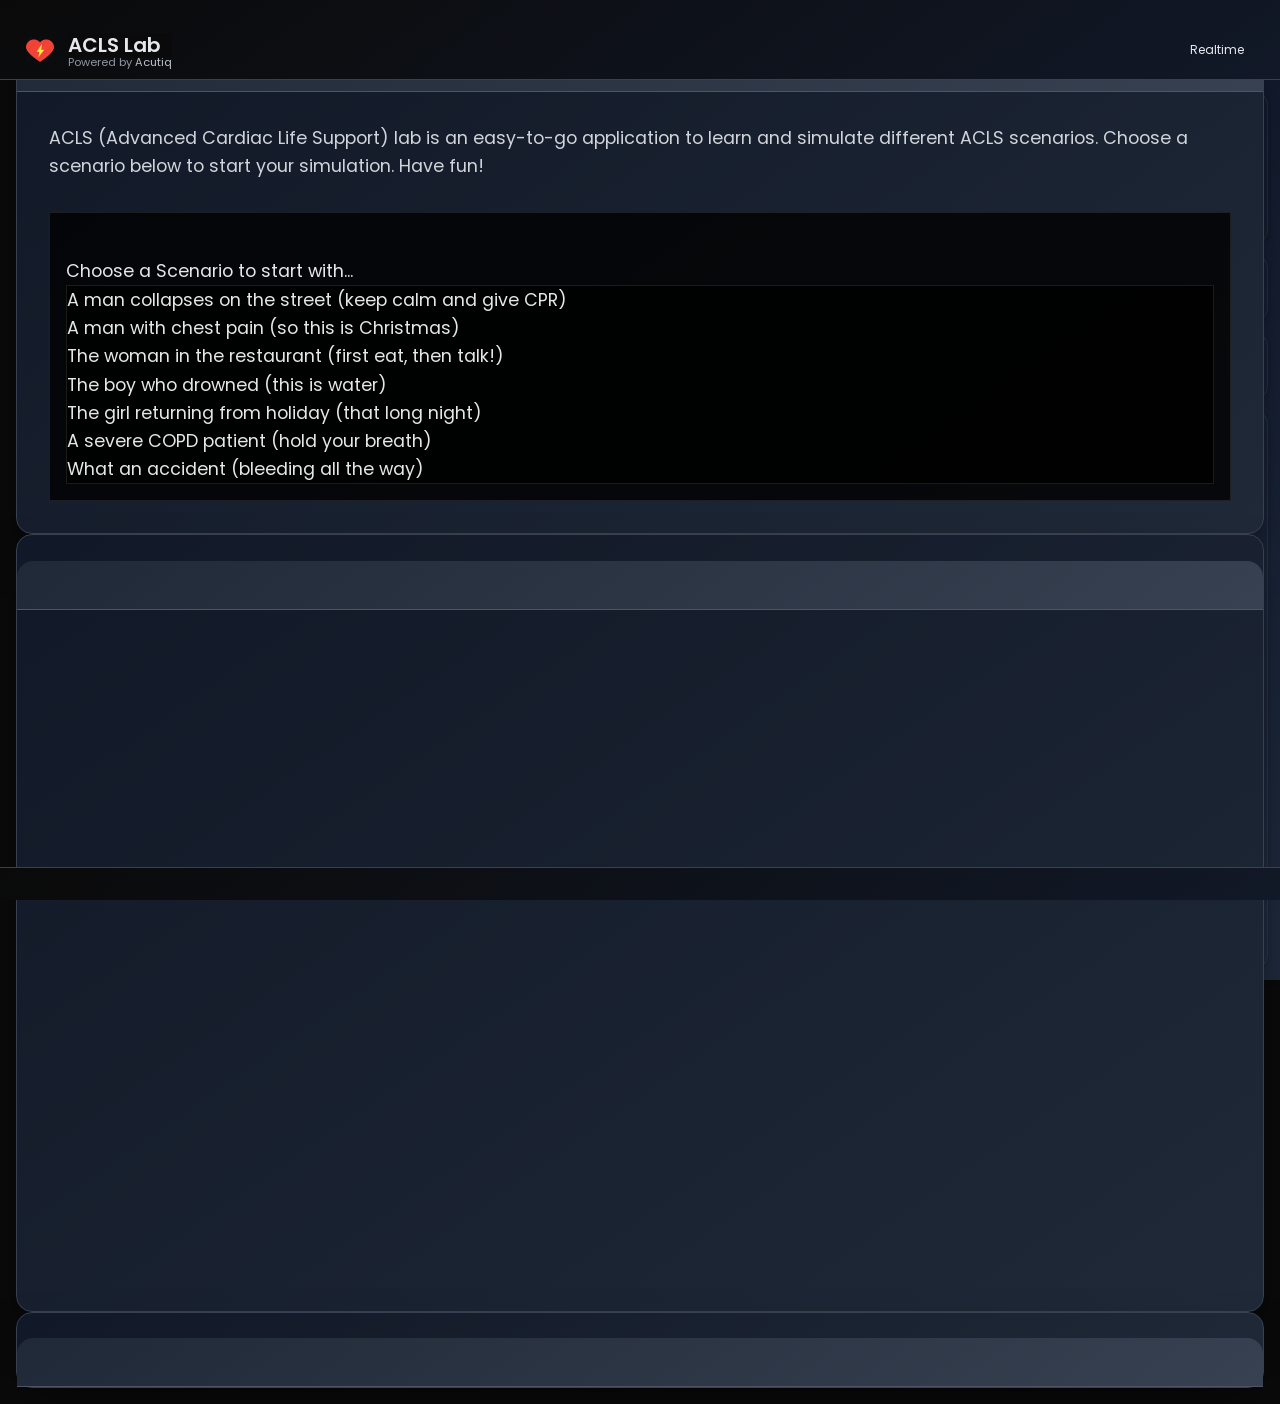
==== commit 1ae7c868: "Assistant checkpoint: Refactored sidebar with 4 clean stacked boxes Assistant generated file changes" ====
--- a/index.html
+++ b/index.html
@@ -108,75 +108,75 @@
 				<!-- Sidebar for Monitor and Log -->
 				<aside class="sidebar">
 					<div class="sidebar-content">
-						<!-- Monitor Container -->
-						<div class="sidebar-monitor">
-							<div id="monitor-container" class="ui inverted segment" style="margin: 0; padding: 1rem; display: none;">
-								<div id="monitor">
-									<div class="ui inverted grid">
-										<div class="eight wide column">
-											<div class="timers-section">
-												<p id="caseTimer" class="caseTimer" style="display:none;">Scenario time: <span id="caseMinutes">00</span>:<span id="caseSeconds">00</span></p>
-												<p id="cprTimer" class="cprTimer" style="display:none;">CPR time: <span id="cprMinutes">00</span>:<span id="cprSeconds">00</span></p>
-											</div>
-										</div>
-										<div class="eight wide column">
-											<div id="tools" class="tools-section" style="text-align: right;">
-												<img id="cprImg" alt="running cpr" src="img/cpr.png" style="display:none;"/>
-												<span id="cprNummer" class="cprNummer" style="display:none;">x<span id="cprNummerValue">0</span></span>
-												<img id="defiLogo" alt="Numbers of performed defibrillations" src="img/defi2.png" style="display:none;" />
-												<span id="defiNummer" class="defiNummer" style="display:none;">x<span id="defiNummerValue">0</span></span>
-											</div>
-										</div>
-									</div>
-
-									<div id="vitalParam" style="padding: 0.5rem; margin-top: 0.5rem; display:none; font-size: 1.2rem;">
-										<div class="ui two column grid">
-											<div class="column">
-												<div id="hf" style="color: #00ff00; margin-bottom: 0.5rem;">
-													HF <span id="hfvalue"></span> bpm
-												</div>
-												<div id="bp" style="color: #dc3545; margin-bottom: 0.5rem;">
-													BP <span id="bpvalue"></span> mmHg
-												</div>
-											</div>
-											<div class="column">
-												<div id="sat" style="color: #17a2b8; margin-bottom: 0.5rem;">Sat <span id="satvalue"></span>%</div>
-												<div id="co2" style="display:none; color: #ffc107; margin-bottom: 0.5rem;">
-													CO2 <span style="font-size: 0.8rem;">exp</span> <span id="co2value"></span>
-												</div>
-												<div id="temp" style="color:#fd7e14; display:none; font-size: 1rem;">
-													Temp <span id="tempvalue"></span> °C
-												</div>
-											</div>
-										</div>
-										<div style="margin-top: 0.5rem;">
-											<img id="ecgImg" alt="ECG monitor" src="img/" style="border: 1px solid #3a3a39; display:none; max-width: 100%; height: auto;" />
-										</div>
-									</div>
-
-									<div id="labor" style="padding: 0.5rem; margin-top: 0.5rem; display:none;">
-										<h4 class="ui inverted header">Labor data</h4>
-										<div style="overflow-x: auto;">
-											<table id="laborTable" class="ui inverted table">
-												<thead>
-													<tr>
-														<th>Parameter</th>
-														<th>Value</th>
-													</tr>
-												</thead>
-												<tbody></tbody>
-											</table>
-										</div>
-									</div>
-								</div>
-							</div>
-						</div>
-
-						<!-- Log Box -->
-						<div class="sidebar-log">
-							<h6>Activity Log</h6>
-							<div id="logBox" style="margin: 0; border-radius: 8px; display: none;">
-								<div id="log" style="padding: 0.75rem; font-size: 0.8rem; line-height: 1.4; max-height: calc(100vh - 400px); overflow-y: auto; word-wrap: break-word; white-space: pre-wrap;"></div>
+						<!-- Timers Box -->
+						<div class="sidebar-box sidebar-timers">
+							<h6><i class="clock icon"></i>Timers & Counters</h6>
+							<div class="timers-grid">
+								<div class="timer-item">
+									<span class="timer-label">Scenario Time</span>
+									<span class="timer-value" id="caseTimer" style="display:none;"><span id="caseMinutes">00</span>:<span id="caseSeconds">00</span></span>
+								</div>
+								<div class="timer-item">
+									<span class="timer-label">CPR Time</span>
+									<span class="timer-value" id="cprTimer" style="display:none;"><span id="cprMinutes">00</span>:<span id="cprSeconds">00</span></span>
+								</div>
+							</div>
+							<div class="cpr-counter" style="display:none;" id="cprCounter">
+								<img id="cprImg" alt="CPR" src="img/cpr.png" style="width: 20px; height: 20px; display:none;"/>
+								<span class="label">CPR Cycles:</span>
+								<span class="value" id="cprNummerValue">0</span>
+							</div>
+							<div class="defi-counter" style="display:none;" id="defiCounter">
+								<img id="defiLogo" alt="Defibrillation" src="img/defi2.png" style="width: 20px; height: 20px; display:none;" />
+								<span class="label">Defibrillations:</span>
+								<span class="value" id="defiNummerValue">0</span>
+							</div>
+						</div>
+
+						<!-- Vitals Monitor Box -->
+						<div class="sidebar-box sidebar-vitals">
+							<h6><i class="heartbeat icon"></i>Vital Signs</h6>
+							<div id="vitalParam" style="display:none;">
+								<div id="hf" style="color: #10b981; margin-bottom: 0.5rem;">
+									HF <span id="hfvalue"></span> bpm
+								</div>
+								<div id="bp" style="color: #ef4444; margin-bottom: 0.5rem;">
+									BP <span id="bpvalue"></span> mmHg
+								</div>
+								<div id="sat" style="color: #06b6d4; margin-bottom: 0.5rem;">
+									Sat <span id="satvalue"></span>%
+								</div>
+								<div id="co2" style="display:none; color: #f59e0b; margin-bottom: 0.5rem;">
+									CO2 <span style="font-size: 0.7rem;">exp</span> <span id="co2value"></span>
+								</div>
+								<div id="temp" style="color:#f97316; display:none;">
+									Temp <span id="tempvalue"></span> °C
+								</div>
+								<img id="ecgImg" alt="ECG monitor" src="img/" style="display:none;" />
+							</div>
+						</div>
+
+						<!-- Labor Table Box -->
+						<div class="sidebar-box sidebar-labor">
+							<h6><i class="lab icon"></i>Lab Results</h6>
+							<div id="labor" style="display:none;">
+								<table id="laborTable" class="ui inverted table">
+									<thead>
+										<tr>
+											<th>Parameter</th>
+											<th>Value</th>
+										</tr>
+									</thead>
+									<tbody></tbody>
+								</table>
+							</div>
+						</div>
+
+						<!-- Activity Logs Box -->
+						<div class="sidebar-box sidebar-logs">
+							<h6><i class="file text icon"></i>Activity Log</h6>
+							<div id="logBox" style="display: none;">
+								<div id="log"></div>
 							</div>
 						</div>
 					</div>
--- a/css/main.css
+++ b/css/main.css
@@ -623,9 +623,7 @@
     background: linear-gradient(145deg, #111827 0%, #1f2937 100%);
     border: none;
     border-radius: 16px;
-    padding: 1.5rem;
     margin-top: 1rem;
-    box-shadow: 0 8px 25px -5px rgba(0, 0, 0, 0.2);
     position: relative;
     backdrop-filter: blur(10px);
     display: none;
@@ -824,13 +822,11 @@
     font-family: 'Poppins', sans-serif;
     font-weight: 600;
     font-size: 0.875rem;
-    border: 1px solid rgba(59, 130, 246, 0.2);
 }
 
 .cprTimer {
     background: rgba(34, 197, 94, 0.1);
     color: #6ee7b7;
-    border-color: rgba(34, 197, 94, 0.2);
 }
 
 .cprNummer, .defiNummer {
@@ -992,11 +988,6 @@
     padding: 0.5rem;
 }
 
-/* Monitor adjustments */
-body.monitor-visible #main-content {
-    top: 120px !important;
-}
-
 /* Sidebar Layout */
 .main-container {
     display: flex;
@@ -1015,11 +1006,12 @@
 
 .sidebar {
     position: fixed;
+    height: 100%;
     top: 80px;
     right: 0;
     bottom: 200px;
     width: 350px;
-    background: linear-gradient(145deg, #111827 0%, #1f2937 100%);
+    background: linear-gradient(145deg, #0f172a 0%, #1e293b 100%);
     display: flex !important;
     flex-direction: column;
     z-index: 9999 !important;
@@ -1031,115 +1023,57 @@
     overflow: hidden;
 }
 
-.sidebar-header {
-    display: none !important;
-}
-
-.sidebar-title {
-    color: #f9fafb !important;
-    margin: 0 !important;
-    font-size: 1rem !important;
-    font-weight: 600 !important;
-    display: block !important;
-    visibility: visible !important;
-    opacity: 1 !important;
-    z-index: 1002 !important;
-    flex: 1 !important;
-}
-
-.sidebar-collapse-btn {
-    background: rgba(239, 68, 68, 0.15) !important;
-    border: 1px solid rgba(239, 68, 68, 0.4) !important;
-    color: #ef4444 !important;
-    cursor: pointer !important;
-    padding: 0.5rem !important;
-    border-radius: 6px !important;
-    transition: all 0.2s ease !important;
-    display: flex !important;
-    align-items: center !important;
-    justify-content: center !important;
-    width: 32px !important;
-    height: 32px !important;
-    flex-shrink: 0 !important;
-    visibility: visible !important;
-    opacity: 1 !important;
-    z-index: 1002 !important;
-}
-
-/* Ensure all sidebar header elements are always visible */
-.sidebar .sidebar-header {
-    visibility: visible !important;
-    opacity: 1 !important;
-    display: flex !important;
-    position: sticky !important;
-    top: 0 !important;
-    z-index: 1003 !important;
-}
-
-.sidebar .sidebar-header *,
-.sidebar .sidebar-title,
-.sidebar .sidebar-collapse-btn {
-    visibility: visible !important;
-    opacity: 1 !important;
-    display: flex !important;
-}
-
-.sidebar .sidebar-title {
-    display: block !important;
-    flex: 1 !important;
-}
-
-.sidebar .sidebar-collapse-btn {
-    display: flex !important;
-    flex-shrink: 0 !important;
-}
-
-.sidebar .sidebar-collapse-btn i {
-    display: block !important;
-}
-
-.sidebar-collapse-btn:hover {
-    background: rgba(239, 68, 68, 0.2);
-    border-color: rgba(239, 68, 68, 0.5);
-    color: #f87171;
-    transform: scale(1.05);
-}
-
-.sidebar-collapse-btn i {
-    font-size: 1.2rem !important;
-}
-
 .sidebar-content {
     flex: 1;
     display: flex;
     flex-direction: column;
     overflow-y: auto;
     overflow-x: hidden;
-    padding: 1rem;
-    gap: 0;
+    padding: 0.75rem;
+    gap: 0.75rem;
     height: 100%;
     -webkit-overflow-scrolling: touch;
 }
 
-/* Timers Section */
-.sidebar-timers {
-    flex-shrink: 0;
-    background: linear-gradient(145deg, #0f172a 0%, #1e293b 100%);
-    border: 1px solid rgba(30, 41, 59, 0.5);
+/* Sidebar Box Base Style */
+.sidebar-box {
+    background: linear-gradient(145deg, #1f2937 0%, #374151 100%);
+    border: 1px solid rgba(75, 85, 99, 0.3);
     border-radius: 12px;
     padding: 1rem;
-    margin-bottom: 0.75rem;
-    box-shadow: 0 4px 6px -1px rgba(0, 0, 0, 0.3), inset 0 1px 0 rgba(255, 255, 255, 0.1);
+    box-shadow: 0 2px 4px rgba(0, 0, 0, 0.2), inset 0 1px 0 rgba(255, 255, 255, 0.05);
     backdrop-filter: blur(10px);
-}
-
-.sidebar-timers h6 {
-    color: #e2e8f0 !important;
-    margin: 0 0 0.5rem 0 !important;
-    font-size: 0.8rem !important;
+    transition: all 0.3s ease;
+}
+
+.sidebar-box:hover {
+    background: linear-gradient(145deg, #24303f 0%, #3f4956 100%);
+    border-color: rgba(75, 85, 99, 0.4);
+}
+
+.sidebar-box h6 {
+    color: #f9fafb !important;
+    margin: 0 0 0.75rem 0 !important;
+    font-size: 0.85rem !important;
     font-weight: 600 !important;
     text-transform: uppercase;
     letter-spacing: 0.05em;
+    display: flex;
+    align-items: center;
+    gap: 0.5rem;
+}
+
+.sidebar-box h6::before {
+    content: '';
+    width: 3px;
+    height: 16px;
+    background: linear-gradient(45deg, #3b82f6, #1d4ed8);
+    border-radius: 2px;
+}
+
+/* Timers Box */
+.sidebar-timers {
+    flex-shrink: 0;
 }
 
 .timers-grid {
@@ -1152,14 +1086,14 @@
     display: flex;
     align-items: center;
     justify-content: space-between;
-    background: transparent;
-    border-radius: 0;
-    padding: 0.5rem;
-    backdrop-filter: none;
+    background: rgba(15, 23, 42, 0.3);
+    border-radius: 6px;
+    padding: 0.5rem 0.75rem;
+    border: 1px solid rgba(30, 41, 59, 0.3);
 }
 
 .timer-label {
-    color: #94a3b8;
+    color: #cbd5e1;
     font-size: 0.8rem;
     font-weight: 500;
 }
@@ -1168,22 +1102,23 @@
     color: #60a5fa;
     font-family: 'Poppins', sans-serif;
     font-weight: 600;
-    font-size: 0.8rem;
-}
-
-.cpr-counter {
+    font-size: 0.9rem;
+}
+
+.cpr-counter, .defi-counter {
     display: flex;
     align-items: center;
-    gap: 0.25rem;
-    background: transparent;
-    border-radius: 0;
-    padding: 0.25rem 0.5rem;
-    border: none;
+    gap: 0.5rem;
+    background: rgba(15, 23, 42, 0.3);
+    border-radius: 6px;
+    padding: 0.4rem 0.75rem;
+    border: 1px solid rgba(30, 41, 59, 0.3);
+    margin-top: 0.5rem;
 }
 
 .cpr-counter .label {
     color: #6ee7b7;
-    font-size: 0.7rem;
+    font-size: 0.75rem;
     font-weight: 500;
 }
 
@@ -1191,22 +1126,12 @@
     color: #22d3ee;
     font-family: 'Poppins', sans-serif;
     font-weight: 700;
-    font-size: 0.7rem;
-}
-
-.defi-counter {
-    display: flex;
-    align-items: center;
-    gap: 0.25rem;
-    background: transparent;
-    border-radius: 0;
-    padding: 0.25rem 0.5rem;
-    border: none;
+    font-size: 0.8rem;
 }
 
 .defi-counter .label {
     color: #fbbf24;
-    font-size: 0.7rem;
+    font-size: 0.75rem;
     font-weight: 500;
 }
 
@@ -1214,104 +1139,120 @@
     color: #fbbf24;
     font-family: 'Poppins', sans-serif;
     font-weight: 700;
-    font-size: 0.7rem;
-}
-
-/* Monitor Section */
-.sidebar-monitor {
+    font-size: 0.8rem;
+}
+
+/* Vitals Monitor Box */
+.sidebar-vitals {
     flex-shrink: 0;
-    background: linear-gradient(145deg, #0f172a 0%, #1e293b 100%);
-    border: 1px solid rgba(30, 41, 59, 0.5);
-    border-radius: 12px;
-    padding: 1rem;
-    margin-bottom: 0.75rem;
-    box-shadow: 0 4px 6px -1px rgba(0, 0, 0, 0.3), inset 0 1px 0 rgba(255, 255, 255, 0.1);
-    backdrop-filter: blur(10px);
-}
-
-.sidebar-monitor h6 {
-    color: #e2e8f0 !important;
-    margin: 0 0 0.5rem 0 !important;
-    font-size: 0.8rem !important;
-    font-weight: 600 !important;
-    text-transform: uppercase;
-    letter-spacing: 0.05em;
-}
-
-.sidebar-monitor #monitor-container {
-    margin: 0 !important;
-    border-radius: 0;
+}
+
+.sidebar-vitals #vitalParam {
     background: transparent !important;
     border: none !important;
-    padding: 0.75rem !important;
-    backdrop-filter: none;
-}
-
-.sidebar-monitor #vitalParam > div > div {
+    padding: 0 !important;
+    margin: 0 !important;
+}
+
+.sidebar-vitals #vitalParam > div > div {
+    background: rgba(15, 23, 42, 0.3) !important;
+    border: 1px solid rgba(30, 41, 59, 0.3) !important;
+    border-radius: 6px !important;
+    margin-bottom: 0.5rem !important;
+    padding: 0.5rem 0.75rem !important;
+    font-size: 0.85rem !important;
+    font-weight: 600;
+}
+
+.sidebar-vitals #ecgImg {
+    width: 100%;
+    max-width: 100%;
+    height: auto;
+    margin-top: 0.5rem;
+    border-radius: 6px;
+    border: 1px solid rgba(30, 41, 59, 0.3);
+}
+
+/* Labor Table Box */
+.sidebar-labor {
+    flex-shrink: 0;
+}
+
+.sidebar-labor #labor {
+    background: transparent !important;
+    border: none !important;
+    padding: 0 !important;
+    margin: 0 !important;
+}
+
+.sidebar-labor #labor h4 {
+    display: none !important;
+}
+
+.sidebar-labor .ui.inverted.table {
+    background: rgba(15, 23, 42, 0.3) !important;
+    border: 1px solid rgba(30, 41, 59, 0.3) !important;
+    border-radius: 8px !important;
+    margin: 0 !important;
+    font-size: 0.8rem !important;
+}
+
+.sidebar-labor .ui.inverted.table thead th {
+    background: rgba(15, 23, 42, 0.5) !important;
+    padding: 0.5rem !important;
+    font-size: 0.75rem !important;
+}
+
+.sidebar-labor .ui.inverted.table td {
+    padding: 0.4rem 0.5rem !important;
+    border-bottom: 1px solid rgba(30, 41, 59, 0.2) !important;
+}
+
+/* App Logs Box */
+.sidebar-logs {
+    flex: 1;
+    min-height: 150px;
+}
+
+.sidebar-logs #logBox {
+    margin: 0 !important;
     background: transparent !important;
     border: none !important;
     border-radius: 0 !important;
-    border-left: none !important;
-    margin-bottom: 0.25rem !important;
-    padding: 0.25rem 0.5rem !important;
-    font-size: 0.85rem !important;
-}
-
-/* Log Section */
-.sidebar-log {
-    flex: 1;
-    background: linear-gradient(145deg, #0f172a 0%, #1e293b 100%);
-    border: 1px solid rgba(30, 41, 59, 0.5);
-    border-radius: 12px;
-    padding: 1rem;
-    display: flex;
+    display: flex !important;
     flex-direction: column;
-    min-height: 120px;
-    box-shadow: 0 4px 6px -1px rgba(0, 0, 0, 0.3), inset 0 1px 0 rgba(255, 255, 255, 0.1);
-    backdrop-filter: blur(10px);
+    height: 100%;
     overflow: hidden;
 }
 
-.sidebar-log h6 {
-    color: #e2e8f0 !important;
-    margin: 0 0 0.5rem 0 !important;
-    font-size: 0.8rem !important;
-    font-weight: 600 !important;
-    text-transform: uppercase;
-    letter-spacing: 0.05em;
-    flex-shrink: 0;
-}
-
-.sidebar-log #logBox {
-    flex: 1;
-    margin: 0 !important;
-    border-radius: 0;
-    background: transparent !important;
-    border: none !important;
-    display: flex;
-    flex-direction: column;
-    min-height: 100px;
-    backdrop-filter: none;
-    overflow: hidden;
-}
-
-.sidebar-log #logBox h5 {
+.sidebar-logs #logBox h5 {
     display: none !important;
 }
 
-.sidebar-log #logBox #log {
+.sidebar-logs #log {
     flex: 1;
     overflow-y: auto !important;
     overflow-x: hidden !important;
     -webkit-overflow-scrolling: touch !important;
-    padding: 0.5rem;
+    padding: 0.75rem;
     font-size: 0.75rem;
-    line-height: 1.3;
+    line-height: 1.4;
     word-wrap: break-word !important;
     white-space: pre-wrap !important;
     font-family: 'Poppins', sans-serif !important;
+    background: rgba(15, 23, 42, 0.3);
+    border: 1px solid rgba(30, 41, 59, 0.3);
+    border-radius: 6px;
     scrollbar-width: thin;
     scrollbar-color: rgba(107, 114, 128, 0.5) transparent;
+    min-height: 120px;
+}
+
+.sidebar-logs #log:empty::before {
+    content: 'Activity log will appear here when actions are performed...';
+    color: #64748b;
+    font-style: italic;
+    opacity: 0.7;
 }
 
 /* Improve scrollbar for sidebar elements */
@@ -1769,7 +1710,7 @@
     }
 
     #app-header {
-        padding: 0.125rem 0.25rem !important;
+        padding: 0.3rem 0.25rem !important;
     }
 
     #app-footer {
--- a/css/mobile.css
+++ b/css/mobile.css
@@ -548,7 +548,7 @@
     /* Ensure sidebar content doesn't overlap header */
     .sidebar-content {
         padding-top: 0 !important;
-        margin-top: 0 !important;
+        margin-top: 50px !important;
     }
 
     /* Override any conflicting styles that might hide the header */
@@ -597,4 +597,66 @@
         top: auto !important;
         margin-bottom: 2px !important;
     }
+/* Force all sidebar elements to be visible on mobile */
+    .sidebar {
+        display: flex !important;
+        flex-direction: column !important;
+    }
+
+    .sidebar-content {
+        display: flex !important;
+        flex-direction: column !important;
+        flex: 1 !important;
+        padding: 0.75rem !important;
+        gap: 0.75rem !important;
+        overflow: hidden !important;
+        visibility: visible !important;
+        opacity: 1 !important;
+    }
+
+    .sidebar-box {
+        display: block !important;
+        visibility: visible !important;
+        opacity: 1 !important;
+        background: linear-gradient(145deg, #1f2937 0%, #374151 100%) !important;
+        border: 1px solid rgba(75, 85, 99, 0.3) !important;
+        border-radius: 12px !important;
+        padding: 1rem !important;
+        box-shadow: 0 2px 4px rgba(0, 0, 0, 0.2) !important;
+    }
+
+    .sidebar-timers {
+        flex-shrink: 0 !important;
+    }
+
+    .sidebar-vitals {
+        flex-shrink: 0 !important;
+    }
+
+    .sidebar-labor {
+        flex-shrink: 0 !important;
+    }
+
+    .sidebar-logs {
+        flex: 1 !important;
+        min-height: 150px !important;
+    }
+
+    /* Force all nested elements to be visible */
+    .sidebar * {
+        visibility: visible !important;
+        opacity: 1 !important;
+    }
+
+    /* Ensure all sections show when sidebar is active */
+    .sidebar.active .sidebar-box {
+        display: block !important;
+        visibility: visible !important;
+        opacity: 1 !important;
+    }
+
+    .sidebar.active .sidebar-logs {
+        display: flex !important;
+        flex-direction: column !important;
+    }
 }
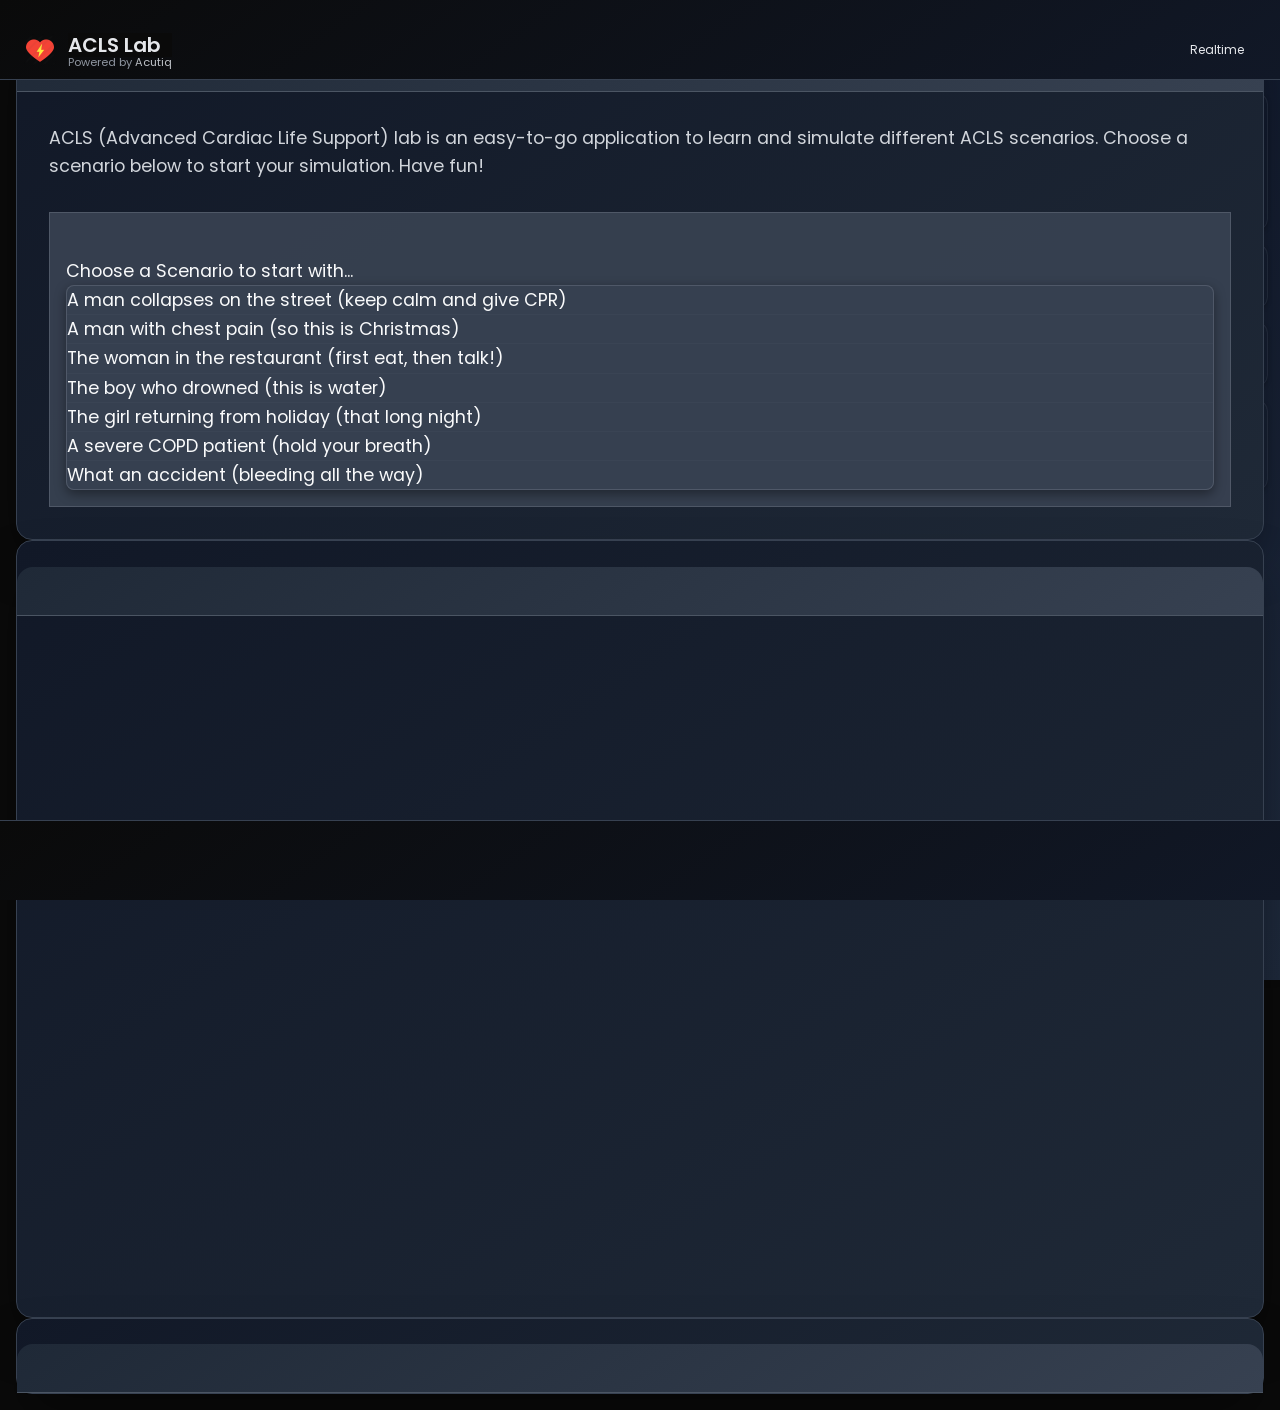
==== commit 4a186257: "Assistant checkpoint: Fix sidebar link click handling and update HTML classes Assistant generated fi" ====
--- a/index.html
+++ b/index.html
@@ -109,7 +109,7 @@
 				<aside class="sidebar">
 					<div class="sidebar-content">
 						<!-- Timers Box -->
-						<div class="sidebar-box sidebar-timers">
+					<div class="sidebar-box sidebar-timers sidebar-monitor">
 							<h6><i class="clock icon"></i>Timers & Counters</h6>
 							<div class="timers-grid">
 								<div class="timer-item">
@@ -134,7 +134,7 @@
 						</div>
 
 						<!-- Vitals Monitor Box -->
-						<div class="sidebar-box sidebar-vitals">
+					<div class="sidebar-box sidebar-vitals sidebar-monitor">
 							<h6><i class="heartbeat icon"></i>Vital Signs</h6>
 							<div id="vitalParam" style="display:none;">
 								<div id="hf" style="color: #10b981; margin-bottom: 0.5rem;">
@@ -157,7 +157,7 @@
 						</div>
 
 						<!-- Labor Table Box -->
-						<div class="sidebar-box sidebar-labor">
+					<div class="sidebar-box sidebar-labor sidebar-monitor">
 							<h6><i class="lab icon"></i>Lab Results</h6>
 							<div id="labor" style="display:none;">
 								<table id="laborTable" class="ui inverted table">
@@ -173,7 +173,7 @@
 						</div>
 
 						<!-- Activity Logs Box -->
-						<div class="sidebar-box sidebar-logs">
+					<div class="sidebar-box sidebar-logs sidebar-log">
 							<h6><i class="file text icon"></i>Activity Log</h6>
 							<div id="logBox" style="display: none;">
 								<div id="log"></div>
--- a/css/main.css
+++ b/css/main.css
@@ -1,3 +1,119 @@
+/* Slower loader animation for step loading */
+.ui.loader.mini {
+    animation-duration: 1.5s !important; /* Slower than default 1s */
+}
+
+/* Ensure inline loaders stay properly aligned */
+.ui.inline.loader {
+    display: inline-block !important;
+    vertical-align: middle !important;
+    margin-right: 0.25rem !important;
+}
+
+/* Fix loader positioning within text */
+.ui.inline.mini.loader:before {
+    border-color: rgba(255, 255, 255, 0.2) !important;
+    border-top-color: #ffffff !important;
+    width: 12px !important;
+    height: 12px !important;
+}
+
+/* Prevent pseudo-elements on text elements that might inherit loader styles */
+.text-light:before,
+.text-light:after,
+span:not(.ui.loader):before,
+span:not(.ui.loader):after,
+div:not(.ui.loader):before,
+div:not(.ui.loader):after {
+    content: none !important;
+    display: none !important;
+    animation: none !important;
+    border: none !important;
+}
+
+/* Prevent parent divs of loaders from showing pseudo-elements */
+div:has(.ui.loader):before,
+div:has(.ui.loader):after {
+    content: none !important;
+    display: none !important;
+    animation: none !important;
+    border: none !important;
+}
+
+/* Only allow actual loader elements to show the spinning animation */
+.ui.loader:before {
+    content: "" !important;
+    display: block !important;
+}
+
+/* Ensure no other elements can inherit loader animations */
+*:not(.ui.loader):not(.ui.loader *):before,
+*:not(.ui.loader):not(.ui.loader *):after {
+    animation-name: none !important;
+}
+
+/* Success icon styling and alignment */
+.success-icon {
+    display: inline-block !important;
+    vertical-align: middle !important;
+    margin-right: 0.25rem !important;
+}
+
+.success-icon .checkmark.icon {
+    display: inline-block !important;
+    vertical-align: middle !important;
+    margin: 0 0.25rem 0 0 !important;
+    line-height: 1 !important;
+    font-size: 1em !important;
+}
+
+/* Ensure text containers don't inherit any loader styles */
+.text-light {
+    position: relative !important;
+}
+
+/* Prevent text-light elements from showing loader pseudo-elements */
+.text-light:not(.ui.loader):before,
+.text-light:not(.ui.loader):after {
+    display: none !important;
+    content: none !important;
+    animation: none !important;
+}
+
+/* Simple step icon styling */
+.step-icon {
+    display: inline-block !important;
+    vertical-align: middle !important;
+    margin-right: 0.25rem !important;
+    line-height: 1 !important;
+}
+
+/* Ensure loading icons maintain their animation */
+.loading-icon .ui.icon {
+    animation: spinAround 1s linear infinite !important;
+}
+
+/* Success and error icon containers */
+.success-icon,
+.error-icon {
+    display: inline-block !important;
+    vertical-align: middle !important;
+}
+
+/* Ensure Semantic UI icons display properly */
+.step-icon .icon {
+    margin: 0 !important;
+    display: inline-block !important;
+    vertical-align: middle !important;
+}
+
+/* Ensure text containers don't inherit any unwanted styles */
+.text-light {
+    position: relative !important;
+    background: transparent !important;
+}
+
+
 /*! HTML5 Boilerplate v5.2.0 | MIT License | https://html5boilerplate.com/ */
 
 /*
@@ -173,6 +289,86 @@
     font-weight: 600;
     font-family: 'Poppins', sans-serif !important;
     line-height: 1.3;
+}
+
+/* Quiz-specific styling for Semantic UI radio buttons */
+.quiz-option {
+    margin: 0.75rem 0 !important;
+    padding: 0.75rem !important;
+    background: rgba(15, 23, 42, 0.3) !important;
+    border: 1px solid rgba(30, 41, 59, 0.3) !important;
+    border-radius: 8px !important;
+    cursor: pointer !important;
+    transition: all 0.2s ease !important;
+}
+
+.quiz-option:hover {
+    background: rgba(59, 130, 246, 0.1) !important;
+    border-color: rgba(59, 130, 246, 0.3) !important;
+}
+
+.quiz-option label {
+    color: #e5e7eb !important;
+    font-size: 0.95rem !important;
+    line-height: 1.5 !important;
+    word-wrap: break-word !important;
+    overflow-wrap: break-word !important;
+    cursor: pointer !important;
+    padding-left: 1.85714em !important;
+}
+
+.quiz-option label:hover {
+    color: #f9fafb !important;
+}
+
+/* Semantic UI radio button styling for dark theme */
+.ui.radio.checkbox input:checked~.box:before,
+.ui.radio.checkbox input:checked~label:before {
+    background: #3b82f6 !important;
+    border-color: #3b82f6 !important;
+}
+
+.ui.radio.checkbox input:checked~.box:after,
+.ui.radio.checkbox input:checked~label:after {
+    background: #ffffff !important;
+}
+
+.ui.radio.checkbox .box:before,
+.ui.radio.checkbox label:before {
+    background: rgba(55, 65, 81, 0.5) !important;
+    border: 2px solid #6b7280 !important;
+}
+
+.ui.radio.checkbox:hover .box:before,
+.ui.radio.checkbox:hover label:before {
+    background: rgba(75, 85, 99, 0.5) !important;
+    border-color: #9ca3af !important;
+}
+
+/* Mobile-specific quiz adjustments */
+@media (max-width: 768px) {
+    .quiz-option {
+        margin: 0.5rem 0 !important;
+        padding: 1rem !important;
+    }
+
+    .quiz-option label {
+        font-size: 0.9rem !important;
+        line-height: 1.4 !important;
+    }
+}
+
+/* Disabled quiz styling */
+.quiz-answered .quiz-option {
+    opacity: 0.6 !important;
+    pointer-events: none !important;
+    cursor: not-allowed !important;
+}
+
+.quiz-answered .quiz-option.checked {
+    opacity: 1 !important;
+    background: rgba(59, 130, 246, 0.2) !important;
+    border-color: rgba(59, 130, 246, 0.5) !important;
 }
 
 h1 { font-size: 2.25rem; }
@@ -278,25 +474,37 @@
 
 /* Standard Semantic UI Dropdown Styling for Dark Theme */
 .ui.inverted.dropdown {
-    background: rgba(0, 0, 0, 0.8) !important;
-    border: 1px solid rgba(255, 255, 255, 0.1) !important;
+    background: rgba(55, 65, 81, 0.95) !important;
+    border: 1px solid rgba(107, 114, 128, 0.5) !important;
+    color: #f9fafb !important;
 }
 
 .ui.inverted.dropdown .menu {
-    background: rgba(0, 0, 0, 0.9) !important;
-    border: 1px solid rgba(255, 255, 255, 0.1) !important;
+    background: rgba(55, 65, 81, 0.98) !important;
+    border: 1px solid rgba(107, 114, 128, 0.5) !important;
+    border-radius: 8px !important;
+    box-shadow: 0 4px 12px rgba(0, 0, 0, 0.4) !important;
+    backdrop-filter: blur(10px) !important;
 }
 
 .ui.inverted.dropdown .menu .item {
-    color: rgba(255, 255, 255, 0.9) !important;
+    color: #f9fafb !important;
+    background: transparent !important;
+    border-bottom: 1px solid rgba(75, 85, 99, 0.2) !important;
 }
 
 .ui.inverted.dropdown .menu .item:hover {
-    background: rgba(255, 255, 255, 0.08) !important;
+    background: rgba(96, 165, 250, 0.2) !important;
+    color: #ffffff !important;
 }
 
 .ui.inverted.dropdown .menu .item.selected {
-    background: rgba(255, 255, 255, 0.15) !important;
+    background: rgba(96, 165, 250, 0.3) !important;
+    color: #ffffff !important;
+}
+
+.ui.inverted.dropdown .menu .item:last-child {
+    border-bottom: none !important;
 }
 
 /* Ensure scenario dropdown in modal can scroll properly */
@@ -367,25 +575,26 @@
     }
 
     /* Force dropdown to display upward when near bottom */
-    #scenarioSelectionModal #case-dropdown .menu {
-        max-height: calc(60vh - 100px) !important;
-        overflow-y: auto !important;
-        overflow-x: hidden !important;
-        -webkit-overflow-scrolling: touch !important;
-        position: absolute !important;
-        width: 100% !important;
-        bottom: 100% !important;
-        top: auto !important;
-        left: 0 !important;
-        z-index: 10001 !important;
-        background: rgba(0, 0, 0, 0.95) !important;
-        border: 1px solid rgba(255, 255, 255, 0.1) !important;
-        border-radius: 6px 6px 0 0 !important;
-        box-shadow: 0 -4px 8px rgba(0, 0, 0, 0.3) !important;
-        margin-bottom: 2px !important;
-        touch-action: pan-y !important;
-        overscroll-behavior: contain !important;
-    }
+        #scenarioSelectionModal #case-dropdown .menu {
+            max-height: calc(60vh - 100px) !important;
+            overflow-y: auto !important;
+            overflow-x: hidden !important;
+            -webkit-overflow-scrolling: touch !important;
+            position: absolute !important;
+            width: 100% !important;
+            bottom: 100% !important;
+            top: auto !important;
+            left: 0 !important;
+            z-index: 10001 !important;
+            background: rgba(55, 65, 81, 0.98) !important;
+            border: 1px solid rgba(107, 114, 128, 0.5) !important;
+            border-radius: 8px 8px 0 0 !important;
+            box-shadow: 0 -4px 8px rgba(0, 0, 0, 0.3) !important;
+            backdrop-filter: blur(10px) !important;
+            margin-bottom: 2px !important;
+            touch-action: pan-y !important;
+            overscroll-behavior: contain !important;
+        }
 
     /* Ensure dropdown stays open and scrollable */
     #scenarioSelectionModal #case-dropdown.ui.dropdown.active .menu,
@@ -548,6 +757,21 @@
     border: 1px solid #6b7280 !important;
     border-radius: 6px !important;
     font-weight: 500;
+}
+
+/* Yellow pointing label override for action guidance */
+.ui.yellow.pointing.label,
+.ui.pointing.below.yellow.label {
+    background: #f59e0b !important;
+    color: #ffffff !important;
+    border-color: #d97706 !important;
+    font-weight: 600 !important;
+}
+
+.ui.yellow.pointing.label:before,
+.ui.pointing.below.yellow.label:before {
+    background: #f59e0b !important;
+    border-color: inherit !important;
 }
 
 /* Shell Panel */
@@ -700,16 +924,6 @@
     margin-right: 0.5rem;
 }
 
-#logBox::before {
-    content: "";
-    position: absolute;
-    top: 0;
-    left: 0;
-    right: 0;
-    height: 1px;
-    background: linear-gradient(90deg, transparent, rgba(34, 197, 94, 0.5), transparent);
-}
-
 #logBox h5 {
     color: #f9fafb !important;
     font-weight: 600;
@@ -972,15 +1186,16 @@
     right: 0;
     z-index: 1000;
     background: linear-gradient(145deg, #0a0a0a 0%, #111827 100%);
-border-top: 1px solid #374151;
-    padding: 1rem;
+    border-top: 1px solid #374151;
+    padding: 0.75rem;
     backdrop-filter: blur(10px);
+    height: 80px;
 }
 
 #main-content {
     position: fixed;
     top: 80px;
-    bottom: 200px;
+    bottom: 80px;
     left: 0;
     right: 0;
     overflow-y: auto;
@@ -1006,10 +1221,9 @@
 
 .sidebar {
     position: fixed;
-    height: 100%;
     top: 80px;
     right: 0;
-    bottom: 200px;
+    bottom: 120px;
     width: 350px;
     background: linear-gradient(145deg, #0f172a 0%, #1e293b 100%);
     display: flex !important;
@@ -1020,7 +1234,7 @@
     opacity: 1 !important;
     backdrop-filter: blur(10px);
     box-shadow: -2px 0 8px rgba(0, 0, 0, 0.2);
-    overflow: hidden;
+    height: 100% !important;
 }
 
 .sidebar-content {
@@ -1063,23 +1277,19 @@
     gap: 0.5rem;
 }
 
-.sidebar-box h6::before {
-    content: '';
-    width: 3px;
-    height: 16px;
-    background: linear-gradient(45deg, #3b82f6, #1d4ed8);
-    border-radius: 2px;
-}
-
-/* Timers Box */
+/* Sidebar Timers Box */
 .sidebar-timers {
     flex-shrink: 0;
+}
+
+.sidebar-timers .sidebar-box {
+    padding: 0.75rem;
 }
 
 .timers-grid {
     display: flex;
     flex-direction: column;
-    gap: 0.5rem;
+    gap: 0.25rem;
 }
 
 .timer-item {
@@ -1088,7 +1298,7 @@
     justify-content: space-between;
     background: rgba(15, 23, 42, 0.3);
     border-radius: 6px;
-    padding: 0.5rem 0.75rem;
+    padding: 0.375rem 0.5rem;
     border: 1px solid rgba(30, 41, 59, 0.3);
 }
 
@@ -1108,12 +1318,12 @@
 .cpr-counter, .defi-counter {
     display: flex;
     align-items: center;
-    gap: 0.5rem;
+    gap: 0.375rem;
     background: rgba(15, 23, 42, 0.3);
     border-radius: 6px;
-    padding: 0.4rem 0.75rem;
+    padding: 0.3rem 0.5rem;
     border: 1px solid rgba(30, 41, 59, 0.3);
-    margin-top: 0.5rem;
+    margin-top: 0.25rem;
 }
 
 .cpr-counter .label {
@@ -1195,23 +1405,73 @@
     border-radius: 8px !important;
     margin: 0 !important;
     font-size: 0.8rem !important;
+    width: 100% !important;
+    table-layout: auto !important;
+    border-collapse: separate !important;
+    border-spacing: 0 !important;
 }
 
 .sidebar-labor .ui.inverted.table thead th {
     background: rgba(15, 23, 42, 0.5) !important;
     padding: 0.5rem !important;
     font-size: 0.75rem !important;
+    color: #f9fafb !important;
+    font-weight: 600 !important;
+    border: none !important;
+    text-align: left !important;
+    display: table-cell !important;
+    vertical-align: middle !important;
+}
+
+.sidebar-labor .ui.inverted.table thead th:first-child {
+    width: 60% !important;
+}
+
+.sidebar-labor .ui.inverted.table thead th:last-child {
+    width: 40% !important;
+}
+
+.sidebar-labor .ui.inverted.table tbody tr {
+    background: transparent !important;
+    display: table-row !important;
 }
 
 .sidebar-labor .ui.inverted.table td {
-    padding: 0.4rem 0.5rem !important;
+    padding: 0.5rem !important;
     border-bottom: 1px solid rgba(30, 41, 59, 0.2) !important;
+    color: #d1d5db !important;
+    background: transparent !important;
+    border-left: none !important;
+    border-right: none !important;
+    text-align: left !important;
+    vertical-align: middle !important;
+    display: table-cell !important;
+    word-wrap: break-word !important;
+}
+
+.sidebar-labor .ui.inverted.table td:first-child {
+    width: 60% !important;
+    font-weight: 500 !important;
+}
+
+.sidebar-labor .ui.inverted.table td:last-child {
+    width: 40% !important;
+    color: #60a5fa !important;
+    font-weight: 600 !important;
+}
+
+.sidebar-labor .ui.inverted.table tbody tr:last-child td {
+    border-bottom: none !important;
+}
+
+.sidebar-labor .ui.inverted.table tbody tr:hover td {
+    background: rgba(59, 130, 246, 0.05) !important;
 }
 
 /* App Logs Box */
 .sidebar-logs {
-    flex: 1;
-    min-height: 150px;
+    flex-shrink: 0;
+    min-height: auto;
 }
 
 .sidebar-logs #logBox {
@@ -1221,8 +1481,7 @@
     border-radius: 0 !important;
     display: flex !important;
     flex-direction: column;
-    height: 100%;
-    overflow: hidden;
+    height: auto;
 }
 
 .sidebar-logs #logBox h5 {
@@ -1230,10 +1489,8 @@
 }
 
 .sidebar-logs #log {
-    flex: 1;
-    overflow-y: auto !important;
-    overflow-x: hidden !important;
-    -webkit-overflow-scrolling: touch !important;
+    flex: none;
+    overflow: visible !important;
     padding: 0.75rem;
     font-size: 0.75rem;
     line-height: 1.4;
@@ -1243,9 +1500,22 @@
     background: rgba(15, 23, 42, 0.3);
     border: 1px solid rgba(30, 41, 59, 0.3);
     border-radius: 6px;
-    scrollbar-width: thin;
-    scrollbar-color: rgba(107, 114, 128, 0.5) transparent;
-    min-height: 120px;
+    min-height: auto;
+    max-height: none;
+    height: auto;
+}
+
+.sidebar-logs #log log {
+    display: list-item;
+    list-style-type: disc;
+    list-style-position: inside;
+    margin-bottom: 0.5rem;
+    padding-left: 0.5rem;
+    color: #d1d5db;
+}
+
+.sidebar-logs #log log::marker {
+    color: #60a5fa;
 }
 
 .sidebar-logs #log:empty::before {
@@ -1256,25 +1526,21 @@
 }
 
 /* Improve scrollbar for sidebar elements */
-.sidebar-content::-webkit-scrollbar,
-.sidebar-log #logBox #log::-webkit-scrollbar {
+.sidebar-content::-webkit-scrollbar {
     width: 4px;
 }
 
-.sidebar-content::-webkit-scrollbar-track,
-.sidebar-log #logBox #log::-webkit-scrollbar-track {
+.sidebar-content::-webkit-scrollbar-track {
     background: rgba(55, 65, 81, 0.1);
     border-radius: 2px;
 }
 
-.sidebar-content::-webkit-scrollbar-thumb,
-.sidebar-log #logBox #log::-webkit-scrollbar-thumb {
+.sidebar-content::-webkit-scrollbar-thumb {
     background: rgba(107, 114, 128, 0.4);
     border-radius: 2px;
 }
 
-.sidebar-content::-webkit-scrollbar-thumb:hover,
-.sidebar-log #logBox #log::-webkit-scrollbar-thumb:hover {
+.sidebar-content::-webkit-scrollbar-thumb:hover {
     background: rgba(107, 114, 128, 0.6);
 }
 
@@ -1364,11 +1630,14 @@
         display: flex !important;
         flex-direction: column !important;
         flex: 1 !important;
-        padding: 1rem !important;
-        gap: 0 !important;
+        padding: 0.75rem !important;
+        gap: 0.75rem !important;
         overflow: hidden !important;
         visibility: visible !important;
         opacity: 1 !important;
+        max-height: calc(100vh - 60px) !important;
+        overflow-y: auto !important;
+        -webkit-overflow-scrolling: touch !important;
     }
 
     .sidebar-timers {
@@ -1400,11 +1669,11 @@
     .sidebar-log {
         display: flex !important;
         flex-direction: column !important;
-        flex: 1 !important;
-        overflow: hidden !important;
+        flex-shrink: 0 !important;
+        overflow: visible !important;
         visibility: visible !important;
         opacity: 1 !important;
-        min-height: 150px !important;
+        min-height: auto !important;
         background: linear-gradient(145deg, #0f172a 0%, #1e293b 100%) !important;
         border: 1px solid rgba(30, 41, 59, 0.5) !important;
         border-radius: 12px !important;
@@ -1434,12 +1703,20 @@
 
 /* Sidebar header and close button styling */
 .sidebar-header {
-    display: flex;
-    justify-content: space-between;
-    align-items: center;
-    padding: 1rem;
-    border-bottom: 1px solid rgba(55, 65, 81, 0.3);
-    background: #1f2937;
+    display: flex !important;
+    align-items: center !important;
+    justify-content: space-between !important;
+    padding: 1rem !important;
+    background: linear-gradient(145deg, #1f2937 0%, #374151 100%) !important;
+    border-bottom: 1px solid #374151 !important;
+    height: 60px !important;
+    min-height: 60px !important;
+    max-height: 60px !important;
+    flex-shrink: 0 !important;
+    position: relative !important;
+    z-index: 1002 !important;
+    width: 100% !important;
+    box-sizing: border-box !important;
 }
 
 .sidebar-title {
@@ -1502,8 +1779,57 @@
     height: 100%;
 }
 
+/* Footer Dropdown Configuration */
+#app-footer .ui.dropdown .menu {
+    position: fixed !important;
+    bottom: 100% !important;
+    top: auto !important;
+    left: 0 !important;
+    right: 0 !important;
+    width: 100vw !important;
+    max-width: 100vw !important;
+    margin: 0 !important;
+    margin-bottom: 2px !important;
+    z-index: 10002 !important;
+    max-height: 50vh !important;
+    overflow-y: auto !important;
+    overflow-x: hidden !important;
+    border-radius: 8px 8px 0 0 !important;
+    box-shadow: 0 -4px 12px rgba(0, 0, 0, 0.3) !important;
+    backdrop-filter: blur(10px) !important;
+    background: rgba(55, 65, 81, 0.98) !important;
+    border: 1px solid rgba(107, 114, 128, 0.5) !important;
+    border-bottom: none !important;
+}
+
+#app-footer .ui.dropdown.upward .menu {
+    bottom: 100% !important;
+    top: auto !important;
+}
+
+#app-footer .ui.dropdown .menu .item {
+    padding: 0.75rem 1rem !important;
+    border-bottom: 1px solid rgba(75, 85, 99, 0.2) !important;
+    min-height: 44px !important;
+    display: flex !important;
+    align-items: center !important;
+    white-space: normal !important;
+    word-wrap: break-word !important;
+    color: #f9fafb !important;
+    background: transparent !important;
+}
+
+#app-footer .ui.dropdown .menu .item:hover {
+    background: rgba(96, 165, 250, 0.2) !important;
+    color: #ffffff !important;
+}
+
+#app-footer .ui.dropdown .menu .item:last-child {
+    border-bottom: none !important;
+}
+
 /* Enhanced Responsive Design for Sticky Layout */
-@media only screen and (max-width: 768px) {
+@media (max-width: 768px) {
     body {
         padding: 0 !important;
     }
@@ -1515,11 +1841,13 @@
 
     #app-footer {
         padding: 0.5rem;
+        height: auto;
+        min-height: 80px;
     }
 
     #main-content {
         top: 65px !important;
-        bottom: 120px;
+        bottom: 80px !important;
         padding: 0.5rem;
         overflow-y: auto !important;
         overflow-x: hidden !important;
@@ -1528,6 +1856,7 @@
 
     body.monitor-visible #main-content {
         top: 65px !important;
+        bottom: 80px !important;
     }
 
     /* Sidebar mobile layout */
@@ -1545,9 +1874,11 @@
         transform: translateX(100%) !important;
         transition: transform 0.3s ease !important;
         z-index: 1001 !important;
-        overflow-y: auto !important;
+        overflow: hidden !important;
         background: linear-gradient(145deg, #111827 0%, #1f2937 100%) !important;
         box-shadow: -4px 0 12px rgba(0, 0, 0, 0.3) !important;
+        display: flex !important;
+        flex-direction: column !important;
     }
 
     .sidebar.active {
@@ -1579,24 +1910,6 @@
         overflow-y: visible !important;
         position: relative !important;
         z-index: 1 !important;
-    }
-
-    /* Completely override any desktop grid styling on mobile */
-    .mobile-layout .ui.grid,
-    .mobile-layout .ui.column,
-    .mobile-layout .ten.wide.column,
-    .mobile-layout .six.wide.column {
-        width: 100% !important;
-        max-width: 100% !important;
-        flex: none !important;
-        margin: 0 !important;
-        padding: 0.5rem !important;
-    }
-
-    .mobile-layout > div {
-        width: 100% !important;
-        max-width: 100% !important;
-        flex: none !important;
     }
 
     /* Ensure shell panel content is visible on mobile */
@@ -1801,6 +2114,11 @@
     50% { opacity: 0.5; }
 }
 
+@keyframes spinAround {
+    from { transform: rotate(0deg); }
+    to { transform: rotate(360deg); }
+}
+
 @keyframes slideIn {
     from { 
         opacity: 0; 
@@ -1916,6 +2234,66 @@
 #scenarioSelectionModal #case-dropdown {
     font-size: 1.1rem !important;
     padding: 1rem !important;
+    background: rgba(55, 65, 81, 0.95) !important;
+    border: 1px solid rgba(107, 114, 128, 0.5) !important;
+    color: #f9fafb !important;
+}
+
+#scenarioSelectionModal #case-dropdown .menu {
+    background: rgba(55, 65, 81, 0.98) !important;
+    border: 1px solid rgba(107, 114, 128, 0.5) !important;
+    border-radius: 8px !important;
+    box-shadow: 0 4px 12px rgba(0, 0, 0, 0.4) !important;
+    backdrop-filter: blur(10px) !important;
+}
+
+#scenarioSelectionModal #case-dropdown .menu .item {
+    color: #f9fafb !important;
+    background: transparent !important;
+    border-bottom: 1px solid rgba(75, 85, 99, 0.2) !important;
+}
+
+#scenarioSelectionModal #case-dropdown .menu .item:hover {
+    background: rgba(96, 165, 250, 0.2) !important;
+    color: #ffffff !important;
+}
+
+#scenarioSelectionModal #case-dropdown .menu .item.selected {
+    background: rgba(96, 165, 250, 0.3) !important;
+    color: #ffffff !important;
+}
+
+#scenarioSelectionModal #case-dropdown .menu .item:last-child {
+    border-bottom: none !important;
+}
+
+/* Force override any conflicting dropdown styles in modal */
+#scenarioSelectionModal .ui.dropdown .menu {
+    background: rgba(55, 65, 81, 0.98) !important;
+    border: 1px solid rgba(107, 114, 128, 0.5) !important;
+    border-radius: 8px !important;
+    box-shadow: 0 4px 12px rgba(0, 0, 0, 0.4) !important;
+    backdrop-filter: blur(10px) !important;
+}
+
+#scenarioSelectionModal .ui.dropdown .menu .item {
+    color: #f9fafb !important;
+    background: transparent !important;
+    border-bottom: 1px solid rgba(75, 85, 99, 0.2) !important;
+}
+
+#scenarioSelectionModal .ui.dropdown .menu .item:hover {
+    background: rgba(96, 165, 250, 0.2) !important;
+    color: #ffffff !important;
+}
+
+#scenarioSelectionModal .ui.dropdown .menu .item.selected {
+    background: rgba(96, 165, 250, 0.3) !important;
+    color: #ffffff !important;
+}
+
+#scenarioSelectionModal .ui.dropdown .menu .item:last-child {
+    border-bottom: none !important;
 }
 
 #scenarioSelectionModal .actions {
--- a/css/mobile.css
+++ b/css/mobile.css
@@ -1,4 +1,115 @@
 /* Mobile Responsive Styles for ACLS Simulator */
+
+/* Quiz-specific styling for Semantic UI radio buttons on mobile */
+@media (max-width: 768px) {
+    .quiz-option {
+        margin: 0.75rem 0 !important;
+        padding: 0.75rem !important;
+        background: rgba(15, 23, 42, 0.3) !important;
+        border: 1px solid rgba(30, 41, 59, 0.3) !important;
+        border-radius: 8px !important;
+        cursor: pointer !important;
+        transition: all 0.2s ease !important;
+    }
+
+    .quiz-option:hover {
+        background: rgba(59, 130, 246, 0.1) !important;
+        border-color: rgba(59, 130, 246, 0.3) !important;
+    }
+
+    .quiz-option label {
+        color: #e5e7eb !important;
+        font-size: 0.9rem !important;
+        line-height: 1.4 !important;
+        word-wrap: break-word !important;
+        overflow-wrap: break-word !important;
+        cursor: pointer !important;
+        padding-left: 1.85714em !important;
+    }
+
+    .quiz-option label:hover {
+        color: #f9fafb !important;
+    }
+
+    /* Semantic UI radio button styling for dark theme on mobile */
+    .ui.radio.checkbox input:checked~.box:before,
+    .ui.radio.checkbox input:checked~label:before {
+        background: #3b82f6 !important;
+        border-color: #3b82f6 !important;
+    }
+
+    .ui.radio.checkbox input:checked~.box:after,
+    .ui.radio.checkbox input:checked~label:after {
+        background: #ffffff !important;
+    }
+
+    .ui.radio.checkbox .box:before,
+    .ui.radio.checkbox label:before {
+        background: rgba(55, 65, 81, 0.5) !important;
+        border: 2px solid #6b7280 !important;
+    }
+
+    .ui.radio.checkbox:hover .box:before,
+    .ui.radio.checkbox:hover label:before {
+        background: rgba(75, 85, 99, 0.5) !important;
+        border-color: #9ca3af !important;
+    }
+
+    /* Mobile-specific improvements for radio buttons */
+    .quiz-option {
+        position: relative !important;
+        user-select: none !important;
+        -webkit-user-select: none !important;
+        -moz-user-select: none !important;
+        -ms-user-select: none !important;
+        touch-action: manipulation !important;
+        -webkit-tap-highlight-color: rgba(59, 130, 246, 0.2) !important;
+        -webkit-touch-callout: none !important;
+        cursor: pointer !important;
+    }
+
+    .quiz-option input[type="radio"] {
+        position: absolute !important;
+        top: 12px !important;
+        left: 12px !important;
+        width: 16px !important;
+        height: 16px !important;
+        margin: 0 !important;
+        padding: 0 !important;
+        opacity: 0 !important;
+        z-index: 1 !important;
+        pointer-events: auto !important;
+    }
+
+    .quiz-option label {
+        display: block !important;
+        position: relative !important;
+        z-index: 2 !important;
+        pointer-events: auto !important;
+        width: 100% !important;
+        box-sizing: border-box !important;
+        cursor: pointer !important;
+    }
+
+    /* Remove any transition that might cause flickering */
+    .quiz-option,
+    .quiz-option *,
+    .ui.radio.checkbox,
+    .ui.radio.checkbox * {
+        transition: none !important;
+        animation: none !important;
+    }
+
+    /* Ensure proper visual feedback on selection */
+    .quiz-option.checked {
+        background: rgba(59, 130, 246, 0.2) !important;
+        border-color: rgba(59, 130, 246, 0.5) !important;
+    }
+
+    .quiz-option.checked label {
+        color: #ffffff !important;
+    }
+}
 
 /* Base mobile styles */
 @media (max-width: 768px) {
@@ -161,7 +272,6 @@
     /* Log section */
     #logBox {
         margin: 0.5rem 0;
-        padding: 0.75rem;
     }
 
     #logBox h5 {
@@ -609,7 +719,7 @@
         flex: 1 !important;
         padding: 0.75rem !important;
         gap: 0.75rem !important;
-        overflow: hidden !important;
+        overflow: scroll !important;
         visibility: visible !important;
         opacity: 1 !important;
     }
@@ -642,12 +752,6 @@
         min-height: 150px !important;
     }
 
-    /* Force all nested elements to be visible */
-    .sidebar * {
-        visibility: visible !important;
-        opacity: 1 !important;
-    }
-
     /* Ensure all sections show when sidebar is active */
     .sidebar.active .sidebar-box {
         display: block !important;
@@ -659,4 +763,79 @@
         display: flex !important;
         flex-direction: column !important;
     }
+}
+
+/* Ensure #main-content has correct bottom padding on mobile */
+@media (max-width: 768px) {
+    #main-content {
+        top: 65px !important;
+        bottom: 20px !important;
+        padding: 0.5rem;
+        overflow-y: auto !important;
+        overflow-x: hidden !important;
+        -webkit-overflow-scrolling: touch !important;
+    }
+
+    body.monitor-visible #main-content {
+        top: 65px !important;
+        bottom: 20px !important;
+    }
+}
+
+/* Reduce footer height on mobile */
+@media (max-width: 768px) {
+    #app-footer {
+        padding: 0.5rem;
+        height: auto;
+        min-height: 60px;
+    }
+}
+
+/* Fix very small screen bottom spacing */
+@media (max-width: 575px) {
+    #main-content {
+        top: 50px !important;
+        bottom: 20px !important;
+        padding: 0.25rem;
+        overflow-y: auto !important;
+        -webkit-overflow-scrolling: touch !important;
+    }
+}
+
+/* ECG image */
+    #ecgImg {
+        width: 100%;
+        max-width: 100%;
+        height: auto;
+        margin: 0.5rem 0;
+    }
+
+    /* Timers */
+    .caseTimer, .cprTimer {
+        font-size: 0.9rem;
+        text-align: center;
+        margin-bottom: 0.5rem;
+    }
+
+    /* Tools section */
+    #tools {
+        text-align: center;
+        padding: 0.5rem !important;
+    }
+
+    #tools img {
+        width: 28px;
+        height: auto;
+        margin: 0 0.25rem;
+    }
+
+    /* Modal adjustments */
+    .modal-dialog {
+        margin: 0.5rem;
+        max-width: calc(100% - 1rem);
+    }
+
+    .modal-body {
+        padding: 0.5rem;
+    }
 }
